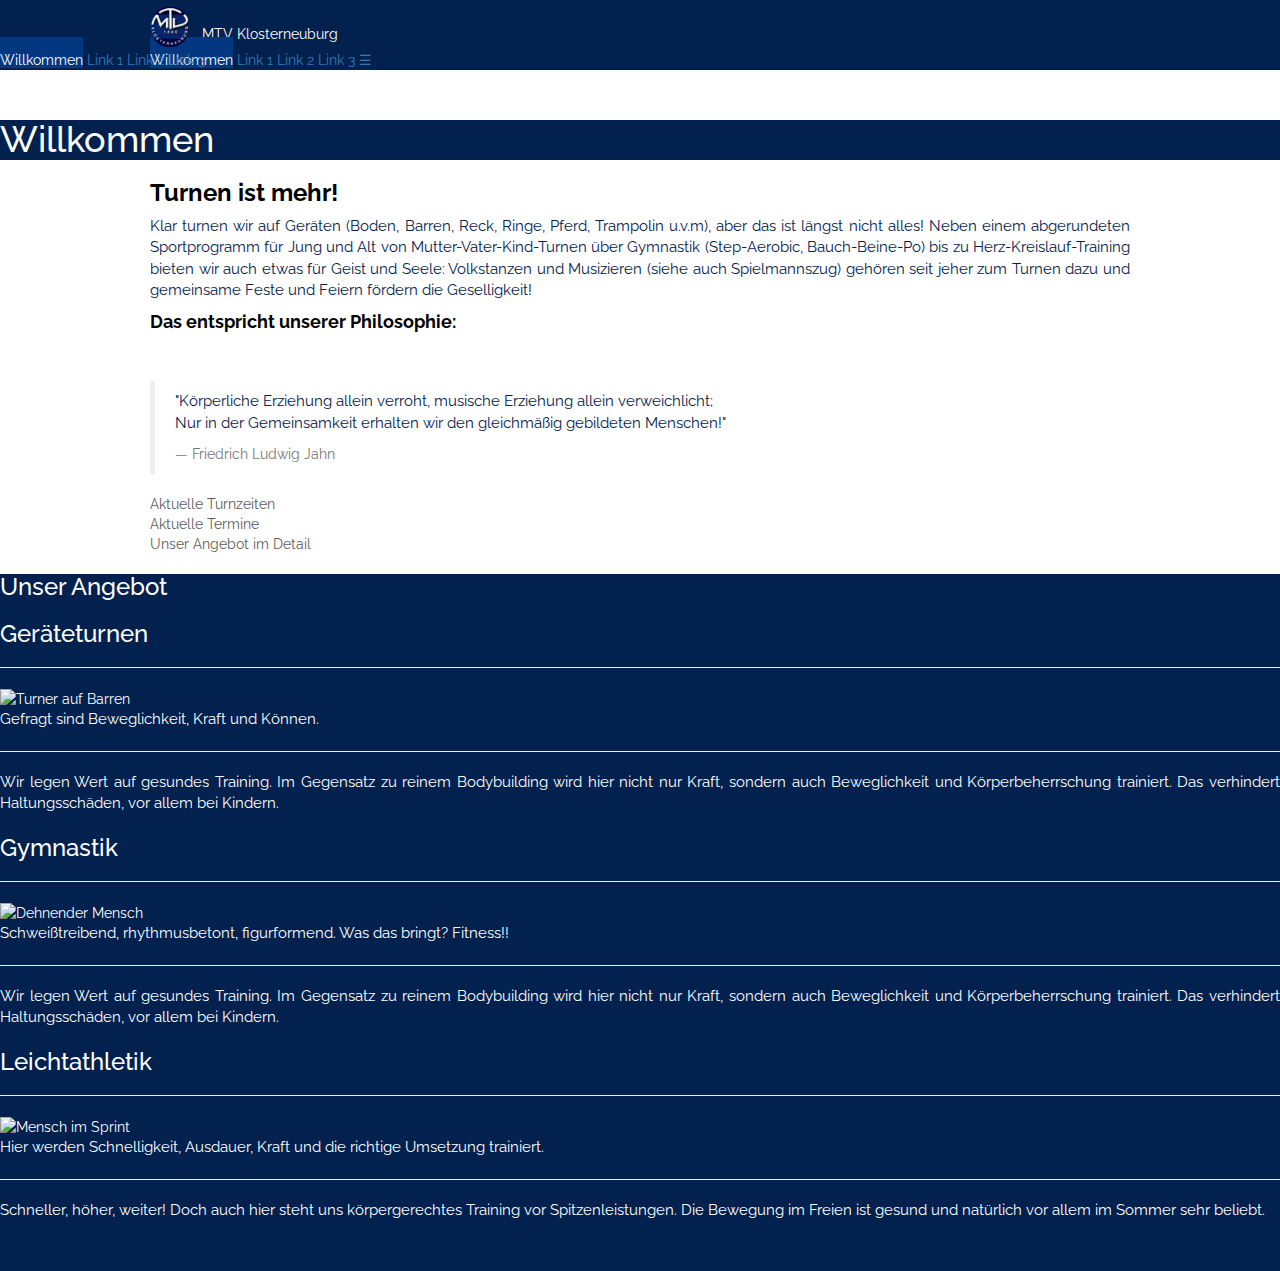
==== testing.html @ 346f6c08 "Update testing and theme" ====
<!DOCTYPE html>
<html>
	<head>
		<title>MTV Klosterneuburg</title>
		<meta charset="UTF-8">
		<meta name="viewport" content="width=device-width, initial-scale=1">

		<link rel="icon" href="logo.png">

		<link rel="stylesheet" href="https://maxcdn.bootstrapcdn.com/bootstrap/3.3.7/css/bootstrap.min.css">
		<link rel="stylesheet" href="https://www.w3schools.com/lib/w3.css">
		<link rel="stylesheet" href="https://fonts.googleapis.com/css?family=Raleway">
		<link rel="stylesheet" href="theme.css">

		<style>
			body {
			font-family: "Raleway", sans-serif;
			}
			p {
			font-size: 15px;
			}
		</style>
		
		<script>
			window.onresize = function() {
				mtv_extra_padding();
			}
			
			window.onload = function() {
				mtv_extra_padding();
			}
			
			function mtv_extra_padding() {
				elems = document.getElementsByClassName("mtv-extra-padding");
				if (window.innerWidth > 995) {
					for (i = 0; i < elems.length; i++) {
						elems[i].style.paddingLeft += 50;
						elems[i].style.paddingRight += 50;
					}
				} else {
					for (i = 0; i < elems.length; i++) {
						elems[i].style.paddingLeft -= 50;
						elems[i].style.paddingRight -= 50;
					}
				}
			}
		</script>
	</head>

	<body style="min-height: 1000px;">
		
		<div class="w3-top">
			<div class="w3-bar w3-theme-d4 w3-card-4 mtv-padding-large" id="navbar">
				<div class="w3-bar-item w3-button">
					<img href="#" class="w3-bar-item" src="logo.png" style="height: 25px; padding: 0 0 0 0;" />
					&nbsp;&nbsp;MTV Klosterneuburg
				</div>
				<a href="#" class="w3-bar-item w3-button w3-theme w3-hide-small">Willkommen</a>
				<a href="#" class="w3-bar-item w3-button w3-hide-small">Link 1</a>
				<a href="#" class="w3-bar-item w3-button w3-hide-small">Link 2</a>
				<a href="#" class="w3-bar-item w3-button w3-hide-small">Link 3</a>
				<a href="javascript:void(0)" class="w3-bar-item w3-button w3-right w3-hide-large w3-hide-medium" onclick="myFunction()">&#9776;</a>
			</div>
			
			
			<div id="demo" class="w3-bar-block w3-theme-d4 w3-hide w3-hide-large w3-hide-medium">
				<a href="#" class="w3-bar-item w3-button w3-theme">Willkommen</a>
				<a href="#" class="w3-bar-item w3-button">Link 1</a>
				<a href="#" class="w3-bar-item w3-button">Link 2</a>
				<a href="#" class="w3-bar-item w3-button">Link 3</a>
			</div>
		</div>
		<div class="w3-container w3-theme-d4 w3-teal w3-center" style="margin-top: 50px;">
			<p><h1>Willkommen</h1></p>
		</div>
		
		<div class="w3-container w3-font-theme-d4 w3-center mtv-padding-large">
			<h3>Turnen ist mehr!</h3>
			<p class="mtv-justify">
				Klar turnen wir auf Geräten (Boden, Barren, Reck, Ringe, Pferd, Trampolin u.v.m), aber das ist längst nicht alles! Neben einem abgerundeten Sportprogramm 
				für Jung und Alt von Mutter-Vater-Kind-Turnen über Gymnastik (Step-Aerobic, Bauch-Beine-Po) bis zu Herz-Kreislauf-Training bieten wir auch etwas für Geist und Seele: 
				Volkstanzen und Musizieren (siehe auch Spielmannszug) gehören seit jeher zum Turnen dazu und gemeinsame Feste und Feiern fördern die Geselligkeit!
			</p>
		</div>
		<div class="w3-container w3-font-theme-d4 w3-center mtv-padding-large mtv-margin-large">
			<h4 class="w3-left" style="">Das entspricht unserer Philosophie:</h4>
			<br><br>
			<blockquote class="mtv-extra-padding mtv-justify" style="padding-top: -10px;">
				<p>"Körperliche Erziehung allein verroht, musische Erziehung allein verweichlicht;<br>
				Nur in der Gemeinsamkeit erhalten wir den gleichmäßig gebildeten Menschen!"</p>
				<footer>Friedrich Ludwig Jahn</footer>
			</blockquote>
		</div>
		<div class="w3-row w3-center mtv-padding-large mtv-no-padding-small mtv-no-padding-medium" style="opacity: 0.8">
			<div class="w3-col m4 l4 s12 w3-button mtv-list-start">
				Aktuelle Turnzeiten
			</div>
			<div class="w3-col m4 l4 s12 w3-button">
				Aktuelle Termine
			</div>
			<div class="w3-col m4 l4 s12 w3-button mtv-list-end">
				Unser Angebot im Detail
			</div>
		</div>
		
		<div class="w3-container w3-theme-d4 w3-center">
			<h3>Unser Angebot</h3>
			<div class="w3-cell-row">
				<div class="w3-container w3-card-4 w3-cell w3-mobile">
					<header class="w3-container">
						<h3>Ger&auml;teturnen</h3>
					</header>
					<hr>
					<div class="w3-container mtv-table">
						<img src="GIFs/turnen.gif" alt="Turner auf Barren" class="w3-left w3-circle">
						<p style="text-align: left;">
							Gefragt sind Beweglichkeit, Kraft und Können.
						</p>
					</div>
					<hr>
					<p class="mtv-justify">
						Wir legen Wert auf gesundes Training. Im Gegensatz zu reinem Bodybuilding wird hier nicht nur Kraft, 
						sondern auch Beweglichkeit und Körperbeherrschung trainiert. Das verhindert Haltungsschäden, vor allem bei Kindern. 
					</p>
				</div>
				<div class="w3-container w3-card-4 w3-cell w3-mobile">
					<header class="w3-container">
						<h3>Gymnastik</h3>
					</header>
					<hr>
					<div class="w3-container mtv-table">
						<img src="GIFs/gymnastik.gif" alt="Dehnender Mensch" class="w3-left w3-circle">
						<p style="text-align: left;">
							Schweißtreibend, rhythmusbetont, figurformend. Was das bringt? Fitness!!  
						</p>
					</div>
					<hr>
					<p class="mtv-justify">
						Wir legen Wert auf gesundes Training. Im Gegensatz zu reinem Bodybuilding wird hier nicht nur Kraft, 
						sondern auch Beweglichkeit und Körperbeherrschung trainiert. Das verhindert Haltungsschäden, vor allem bei Kindern. 
					</p>
				</div>
				<div class="w3-container w3-card-4 w3-cell w3-mobile">
					<header class="w3-container mtv-table">
						<h3>Leichtathletik</h3>
					</header>
					<hr>
					<div class="w3-container mtv-table">
						<img src="GIFs/leichtathletik.gif" alt="Mensch im Sprint" class="w3-left w3-circle">
						<p style="text-align: left;">
							Hier werden Schnelligkeit, Ausdauer, Kraft und die richtige Umsetzung trainiert.  
						</p>
					</div>
					<hr>
					<p class="mtv-justify">
						Schneller, höher, weiter! Doch auch hier steht uns körpergerechtes Training vor Spitzenleistungen. 
						Die Bewegung im Freien ist gesund und natürlich vor allem im Sommer sehr beliebt.  
					</p>
				</div>
			</div>
			
			<br>
			<br>
		</div>
		
		<script>
		function myFunction() {
			var x = document.getElementById("demo");
			if (x.className.indexOf("w3-show") == -1)
				x.className += " w3-show";
			else
				x.className = x.className.replace(" w3-show", "");
		}
		</script>
	</body>
</html>
---- theme.css ----
<!DOCTYPE css>
.w3-theme-l5 {color:#000 !important; background-color:#e9f2fe !important}
.w3-theme-l4 {color:#000 !important; background-color:#b5d3fd !important}
.w3-theme-l3 {color:#fff !important; background-color:#6ca8fb !important}
.w3-theme-l2 {color:#fff !important; background-color:#227cf9 !important}
.w3-theme-l1 {color:#fff !important; background-color:#0558cb !important}
.w3-theme-d1 {color:#fff !important; background-color:#033274 !important}
.w3-theme-d2 {color:#fff !important; background-color:#032d67 !important}
.w3-theme-d3 {color:#fff !important; background-color:#02275a !important}
.w3-theme-d4 {color:#fff !important; background-color:#02214e !important}
.w3-theme-d5 {color:#fff !important; background-color:#021c41 !important}

.w3-theme-light {color:#000 !important; background-color:#e9f2fe !important}
.w3-theme-dark {color:#fff !important; background-color:#021c41 !important}
.w3-theme-action {color:#fff !important; background-color:#021c41 !important}

.w3-theme {color:#fff !important; background-color:#033881 !important}
.w3-text-theme {color:#033881 !important}
.w3-border-theme {border-color:#033881 !important}

.w3-hover-theme:hover {color:#fff !important; background-color:#033881 !important}
.w3-hover-theme-light:hover {color:#000 !important; background-color:#e9f2fe !important}
.w3-hover-text-theme {color:#033881 !important}
.w3-hover-border-theme:hover {border-color:#033881 !important}

.w3-font-theme-l5 {color:#e9f2fe !important; background-color:#000 !important}
.w3-font-theme-l4 {color:#b5d3fd !important; background-color:#000 !important}
.w3-font-theme-l3 {color:#6ca8fb !important; background-color:#fff !important}
.w3-font-theme-l2 {color:#227cf9 !important; background-color:#fff !important}
.w3-font-theme-l1 {color:#0558cb !important; background-color:#fff !important}
.w3-font-theme-d1 {color:#033274 !important; background-color:#fff !important}
.w3-font-theme-d2 {color:#032d67 !important; background-color:#fff !important}
.w3-font-theme-d3 {color:#02275a !important; background-color:#fff !important}
.w3-font-theme-d4 {color:#02214e !important; background-color:#fff !important}
.w3-font-theme-d5 {color:#021c41 !important; background-color:#fff !important}

.w3-font-theme-d4 h3 {color: #000 !important; font-weight: bold !important}
.w3-font-theme-d4 h4 {color: #000 !important; font-weight: bold !important}

.w3-bar{height: 50px !important}
.w3-bar-item{height: 50px !important; padding-top: 15px !important}
.w3-bar-item img {padding-top: 0px !important; height: 40px !important; position: relative; top: -8px;}

.mtv-table img {padding-top: 0px !important; height: 70px; margin-right: 10px;}

@media screen and (min-width: 995px) {
	.mtv-padding-large{padding-left: 150px; padding-right: 150px !important}
	.mtv-maring-large{margin-left: 50; margin-right: 50 !important}
}

@media screen and (max-width: 994px) {
	.mtv-padding-large{padding-left: 20px; padding-right: 20px !important}
	.mtv-maring-large{margin-left: 20; margin-right: 20 !important}
}

@media screen and (min-width: 600px) {
	.mtv-list-start{border-top-left-radius: 10px}
	.mtv-list-end{border-top-right-radius: 10px}

}

@media screen and (max-width: 599px) {
	.mtv-list-start{border-radius: 10px 10px 0px 0px}
	.mtv-list-end{border-radius: 0px 0px 0px 0px}
}

.mtv-border-bottom{border-radius: 0px 0px 10px 10px}

.border-top-left {border-top-left-radius: 10px!important}
.border-top-right {border-top-right-radius: 10px!important}

.mtv-justify {text-align: justify !important}
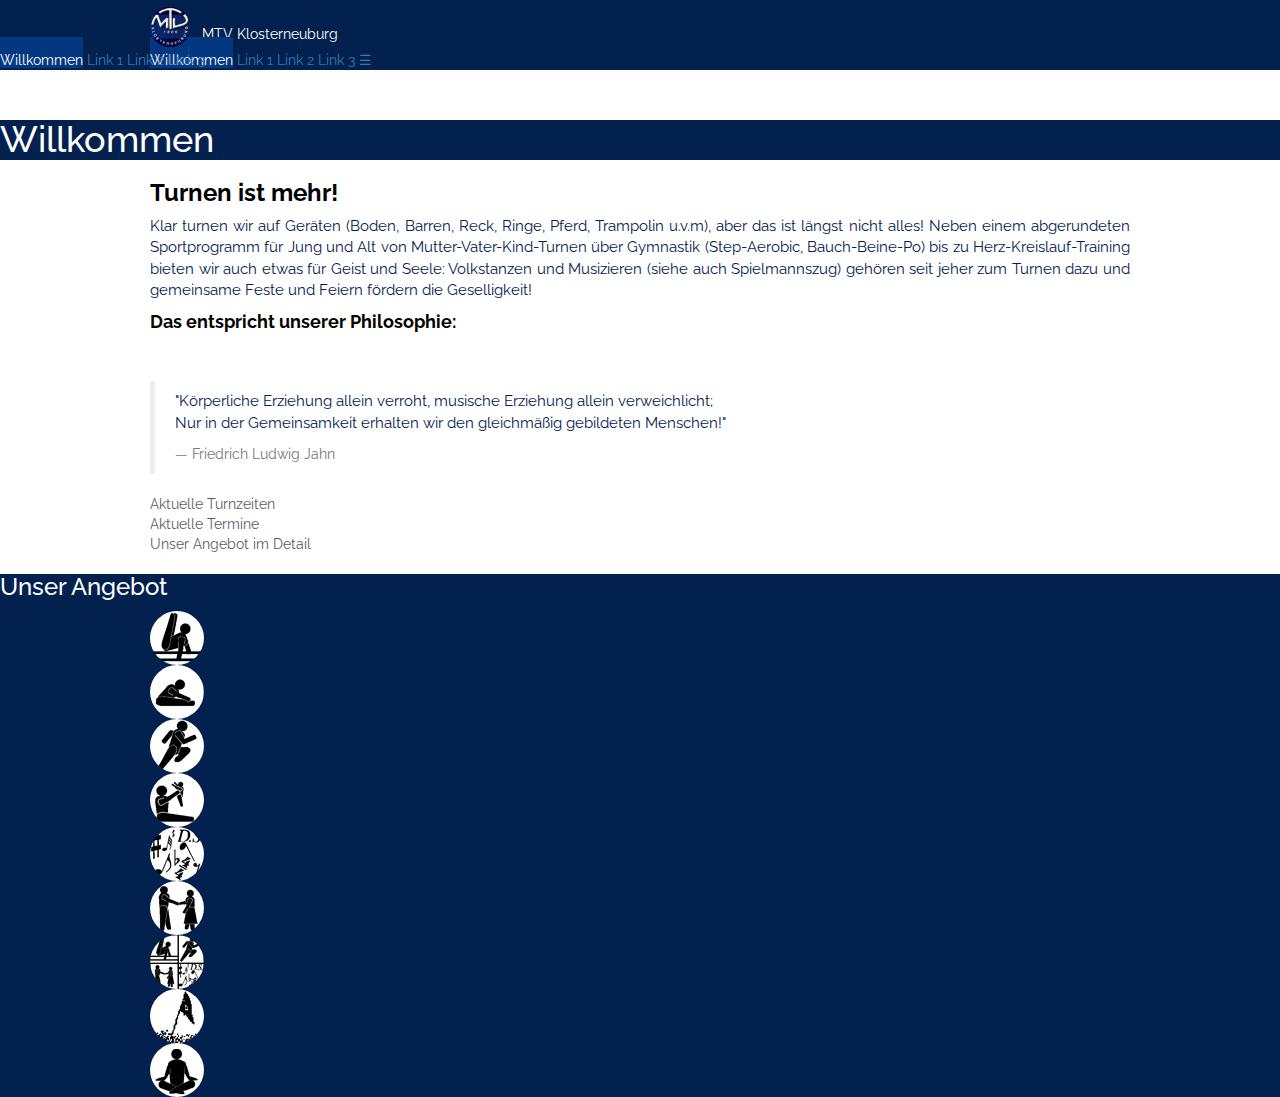
==== commit 4565245e: "Update everything" ====
--- a/testing.html
+++ b/testing.html
@@ -1,176 +1,313 @@
 <!DOCTYPE html>
-<html>
-	<head>
-		<title>MTV Klosterneuburg</title>
-		<meta charset="UTF-8">
-		<meta name="viewport" content="width=device-width, initial-scale=1">
-
-		<link rel="icon" href="logo.png">
-
-		<link rel="stylesheet" href="https://maxcdn.bootstrapcdn.com/bootstrap/3.3.7/css/bootstrap.min.css">
-		<link rel="stylesheet" href="https://www.w3schools.com/lib/w3.css">
-		<link rel="stylesheet" href="https://fonts.googleapis.com/css?family=Raleway">
-		<link rel="stylesheet" href="theme.css">
-
-		<style>
-			body {
-			font-family: "Raleway", sans-serif;
-			}
-			p {
-			font-size: 15px;
-			}
-		</style>
-		
-		<script>
-			window.onresize = function() {
-				mtv_extra_padding();
+<html>
+	<head>
+		<title>MTV Klosterneuburg</title>
+		<meta charset="UTF-8">
+		<meta name="viewport" content="width=device-width, initial-scale=1">
+
+		<link rel="icon" href="logo.png">
+
+		<link rel="stylesheet" href="https://maxcdn.bootstrapcdn.com/bootstrap/3.3.7/css/bootstrap.min.css">
+		<link rel="stylesheet" href="https://www.w3schools.com/lib/w3.css">
+		<link rel="stylesheet" href="https://fonts.googleapis.com/css?family=Raleway">
+		<link rel="stylesheet" href="theme.css">
+
+		<style>
+			body {
+			font-family: "Raleway", sans-serif;
+			}
+			p {
+			font-size: 15px;
+			}
+		</style>
+		
+		<script>
+			window.onresize = function() {
+				mtv_extra_padding();
+			}
+			
+			window.onload = function() {
+				mtv_extra_padding();
+			}
+			
+			function mtv_extra_padding() {
+				elems = document.getElementsByClassName("mtv-extra-padding");
+				if (window.innerWidth > 995) {
+					for (i = 0; i < elems.length; i++) {
+						elems[i].style.paddingLeft += 50;
+						elems[i].style.paddingRight += 50;
+					}
+				} else {
+					for (i = 0; i < elems.length; i++) {
+						elems[i].style.paddingLeft -= 50;
+						elems[i].style.paddingRight -= 50;
+					}
+				}
 			}
 			
-			window.onload = function() {
-				mtv_extra_padding();
-			}
+			var nrTopics = 9;
+			function nextTopic(id, nextActive) {
+				if (document.getElementById("topic"+id).style.display == "block") {
+					nextActive.style.border = "";
+					document.getElementById("topic"+id).style.display = "none";
+					return;
+				}
 			
-			function mtv_extra_padding() {
-				elems = document.getElementsByClassName("mtv-extra-padding");
-				if (window.innerWidth > 995) {
-					for (i = 0; i < elems.length; i++) {
-						elems[i].style.paddingLeft += 50;
-						elems[i].style.paddingRight += 50;
-					}
-				} else {
-					for (i = 0; i < elems.length; i++) {
-						elems[i].style.paddingLeft -= 50;
-						elems[i].style.paddingRight -= 50;
-					}
-				}
-			}
-		</script>
-	</head>
-
-	<body style="min-height: 1000px;">
-		
-		<div class="w3-top">
-			<div class="w3-bar w3-theme-d4 w3-card-4 mtv-padding-large" id="navbar">
-				<div class="w3-bar-item w3-button">
-					<img href="#" class="w3-bar-item" src="logo.png" style="height: 25px; padding: 0 0 0 0;" />
-					&nbsp;&nbsp;MTV Klosterneuburg
-				</div>
-				<a href="#" class="w3-bar-item w3-button w3-theme w3-hide-small">Willkommen</a>
-				<a href="#" class="w3-bar-item w3-button w3-hide-small">Link 1</a>
-				<a href="#" class="w3-bar-item w3-button w3-hide-small">Link 2</a>
-				<a href="#" class="w3-bar-item w3-button w3-hide-small">Link 3</a>
-				<a href="javascript:void(0)" class="w3-bar-item w3-button w3-right w3-hide-large w3-hide-medium" onclick="myFunction()">&#9776;</a>
+				for (i = 1; i <= nrTopics; i++)
+					document.getElementById("topic"+i).style.display = "none";
+					
+				document.getElementById("topic"+id).style.display = "block";
+				imgs = document.getElementsByClassName("mtv-image-list-img");
+				for (i = 0; i < imgs.length; i++)
+					imgs[i].style.border = "";
+				nextActive.style.border = "3px solid #033881";
+			}
+		</script>
+	</head>
+
+	<body style="min-height: 1000px;">
+		
+		<div class="w3-top">
+			<div class="w3-bar w3-theme-d4 w3-card-4 mtv-padding-large" id="navbar">
+				<div class="w3-bar-item w3-button">
+					<img href="#" class="w3-bar-item" src="logo.png" style="height: 25px; padding: 0 0 0 0;" />
+					&nbsp;&nbsp;MTV Klosterneuburg
+				</div>
+				<a href="#" class="w3-bar-item w3-button w3-theme w3-hide-small w3-hide-medium">Willkommen</a>
+				<a href="#" class="w3-bar-item w3-button w3-hide-small w3-hide-medium">Link 1</a>
+				<a href="#" class="w3-bar-item w3-button w3-hide-small w3-hide-medium">Link 2</a>
+				<a href="#" class="w3-bar-item w3-button w3-hide-small w3-hide-medium">Link 3</a>
+				<a href="javascript:void(0)" class="w3-bar-item w3-button w3-right w3-hide-large" onclick="myFunction()">&#9776;</a>
+			</div>
+			
+			
+			<div id="demo" class="w3-bar-block w3-theme-d4 w3-hide w3-hide-large">
+				<a href="#" class="w3-bar-item w3-button w3-theme">Willkommen</a>
+				<a href="#" class="w3-bar-item w3-button">Link 1</a>
+				<a href="#" class="w3-bar-item w3-button">Link 2</a>
+				<a href="#" class="w3-bar-item w3-button">Link 3</a>
+			</div>
+		</div>
+		<div class="w3-container w3-theme-d4 w3-teal w3-center" style="margin-top: 50px;">
+			<p><h1>Willkommen</h1></p>
+		</div>
+		
+		<div class="w3-container w3-font-theme-d4 w3-center mtv-padding-large">
+			<h3>Turnen ist mehr!</h3>
+			<p class="mtv-justify">
+				Klar turnen wir auf Geräten (Boden, Barren, Reck, Ringe, Pferd, Trampolin u.v.m), aber das ist längst nicht alles! Neben einem abgerundeten Sportprogramm 
+				für Jung und Alt von Mutter-Vater-Kind-Turnen über Gymnastik (Step-Aerobic, Bauch-Beine-Po) bis zu Herz-Kreislauf-Training bieten wir auch etwas für Geist und Seele: 
+				Volkstanzen und Musizieren (siehe auch Spielmannszug) gehören seit jeher zum Turnen dazu und gemeinsame Feste und Feiern fördern die Geselligkeit!
+			</p>
+		</div>
+		<div class="w3-container w3-font-theme-d4 w3-center mtv-padding-large mtv-margin-large">
+			<h4 class="w3-left" style="">Das entspricht unserer Philosophie:</h4>
+			<br><br>
+			<blockquote class="mtv-extra-padding mtv-justify" style="padding-top: -10px;">
+				<p>"Körperliche Erziehung allein verroht, musische Erziehung allein verweichlicht;<br>
+				Nur in der Gemeinsamkeit erhalten wir den gleichmäßig gebildeten Menschen!"</p>
+				<footer>Friedrich Ludwig Jahn</footer>
+			</blockquote>
+		</div>
+		<div class="w3-row w3-center mtv-padding-large mtv-no-padding-small mtv-no-padding-medium" style="opacity: 0.8">
+			<div class="w3-col m4 l4 s12 w3-button mtv-list-start">
+				Aktuelle Turnzeiten
+			</div>
+			<div class="w3-col m4 l4 s12 w3-button">
+				Aktuelle Termine
+			</div>
+			<div class="w3-col m4 l4 s12 w3-button mtv-list-end">
+				Unser Angebot im Detail
+			</div>
+		</div>
+		
+		<div class="w3-container w3-theme-d4 w3-center">
+			<h3>Unser Angebot</h3>
+			<!--<div class="w3-row">
+				<div class="w3-container w3-theme w3-card-4 w3-col m12 l4 s12 mtv-card-300">
+					<header class="w3-container">
+						<h3>Ger&auml;teturnen</h3>
+					</header>
+					<hr>
+					<div class="w3-container mtv-table">
+						<img src="GIFs/turnen.gif" alt="Turner auf Barren" class="w3-left w3-circle">
+						<p style="text-align: left;">
+							Gefragt sind Beweglichkeit, Kraft und Können.
+						</p>
+					</div>
+					<hr>
+					<p class="mtv-justify">
+						Wir legen Wert auf gesundes Training. Im Gegensatz zu reinem Bodybuilding wird hier nicht nur Kraft, 
+						sondern auch Beweglichkeit und Körperbeherrschung trainiert. Das verhindert Haltungsschäden, vor allem bei Kindern. 
+					</p>
+				</div>
+				<div class="w3-container w3-theme-d5 w3-card-4 w3-col m12 l4 s12 mtv-card-300">
+					<header class="w3-container">
+						<h3>Gymnastik</h3>
+					</header>
+					<hr>
+					<div class="w3-container mtv-table">
+						<img src="GIFs/gymnastik.gif" alt="Dehnender Mensch" class="w3-left w3-circle">
+						<p style="text-align: left;">
+							Schweißtreibend, rhythmusbetont, figurformend. Was das bringt? Fitness!!  
+						</p>
+					</div>
+					<hr>
+					<p class="mtv-justify">
+						Nicht nur für Damen ist unser Angebot an Gymnastik-Programmen. Wer seine Kondition verbessern oder ein paar Kilo abspecken will, 
+						oder wer einfach nur Spaß an der Bewegung zu Musik hat, ist hier richtig.  
+					</p>
+				</div>
+				<div class="w3-container w3-theme w3-card-4 w3-col m12 l4 s12 mtv-card-300">
+					<header class="w3-container mtv-table">
+						<h3>Leichtathletik</h3>
+					</header>
+					<hr>
+					<div class="w3-container mtv-table">
+						<img src="GIFs/leichtathletik.gif" alt="Mensch im Sprint" class="w3-left w3-circle">
+						<p style="text-align: left;">
+							Hier werden Schnelligkeit, Ausdauer, Kraft und die richtige Umsetzung trainiert.  
+						</p>
+					</div>
+					<hr>
+					<p class="mtv-justify">
+						Schneller, höher, weiter! Doch auch hier steht uns körpergerechtes Training vor Spitzenleistungen. 
+						Die Bewegung im Freien ist gesund und natürlich vor allem im Sommer sehr beliebt.  
+					</p>
+				</div>
 			</div>
 			
-			
-			<div id="demo" class="w3-bar-block w3-theme-d4 w3-hide w3-hide-large w3-hide-medium">
-				<a href="#" class="w3-bar-item w3-button w3-theme">Willkommen</a>
-				<a href="#" class="w3-bar-item w3-button">Link 1</a>
-				<a href="#" class="w3-bar-item w3-button">Link 2</a>
-				<a href="#" class="w3-bar-item w3-button">Link 3</a>
+			<div class="w3-row">
+				<div class="w3-container w3-theme-d5 w3-card-4 w3-col m12 l4 s12 mtv-card-300">
+					<header class="w3-container">
+						<h3>Mutter-Vater-Kind-Turnen</h3>
+					</header>
+					<hr>
+					<div class="w3-container mtv-table">
+						<img src="GIFs/mutterkindturnen.gif" alt="Turner auf Barren" class="w3-left w3-circle">
+						<p style="text-align: left;">
+							Schon die Kleinsten bewegen sich gerne mit ihren Eltern.
+						</p>
+					</div>
+					<hr>
+					<p class="mtv-justify">
+						Spielerisch erlernen die Kinder gemeinsam mit ihren Eltern die Grundbegriffe für das Bewegen in einem Turnsaal kennen. 
+						Es wird nicht nur die Beweglichkeit und Kraft sondern auch die Koordination sowie das Vertrauen in die Eltern geschult.  
+					</p>
+				</div>
+				<div class="w3-container w3-theme w3-card-4 w3-col m12 l4 s12 mtv-card-300">
+					<header class="w3-container">
+						<h3>Musizieren</h3>
+					</header>
+					<hr>
+					<div class="w3-container mtv-table">
+						<img src="GIFs/musizieren.gif" alt="Dehnender Mensch" class="w3-left w3-circle">
+						<p style="text-align: left;">
+							In unserem Spielmannszug wird auch der Geist trainiert.
+						</p>
+					</div>
+					<hr>
+					<p class="mtv-justify">
+						Ein buntes Repertoire aus verschiedenen Musikrichtungen schult Ausdauer, Konzentration und sorgt für gemeinsame Erfolgserlebnisse.
+					</p>
+				</div>
+				<div class="w3-container w3-theme-d5 w3-card-4 w3-col m12 l4 s12 mtv-card-300">
+					<header class="w3-container mtv-table">
+						<h3>Volkstanzen</h3>
+					</header>
+					<hr>
+					<div class="w3-container mtv-table">
+						<img src="GIFs/volkstanzen.gif" alt="Mensch im Sprint" class="w3-left w3-circle">
+						<p style="text-align: left;">
+							Volkstanzen ist Lebensfreude für Jung und Alt!   
+						</p>
+					</div>
+					<hr>
+					<p class="mtv-justify">
+						Auf der (Volks-)Tanzfläche ist die Familie zuhause. Auch für klassische Nichttänzer ist das die schönste Form der Brauchtumspflege.
+					</p>
+				</div>
 			</div>
-		</div>
-		<div class="w3-container w3-theme-d4 w3-teal w3-center" style="margin-top: 50px;">
-			<p><h1>Willkommen</h1></p>
-		</div>
-		
-		<div class="w3-container w3-font-theme-d4 w3-center mtv-padding-large">
-			<h3>Turnen ist mehr!</h3>
-			<p class="mtv-justify">
-				Klar turnen wir auf Geräten (Boden, Barren, Reck, Ringe, Pferd, Trampolin u.v.m), aber das ist längst nicht alles! Neben einem abgerundeten Sportprogramm 
-				für Jung und Alt von Mutter-Vater-Kind-Turnen über Gymnastik (Step-Aerobic, Bauch-Beine-Po) bis zu Herz-Kreislauf-Training bieten wir auch etwas für Geist und Seele: 
-				Volkstanzen und Musizieren (siehe auch Spielmannszug) gehören seit jeher zum Turnen dazu und gemeinsame Feste und Feiern fördern die Geselligkeit!
-			</p>
-		</div>
-		<div class="w3-container w3-font-theme-d4 w3-center mtv-padding-large mtv-margin-large">
-			<h4 class="w3-left" style="">Das entspricht unserer Philosophie:</h4>
-			<br><br>
-			<blockquote class="mtv-extra-padding mtv-justify" style="padding-top: -10px;">
-				<p>"Körperliche Erziehung allein verroht, musische Erziehung allein verweichlicht;<br>
-				Nur in der Gemeinsamkeit erhalten wir den gleichmäßig gebildeten Menschen!"</p>
-				<footer>Friedrich Ludwig Jahn</footer>
-			</blockquote>
-		</div>
-		<div class="w3-row w3-center mtv-padding-large mtv-no-padding-small mtv-no-padding-medium" style="opacity: 0.8">
-			<div class="w3-col m4 l4 s12 w3-button mtv-list-start">
-				Aktuelle Turnzeiten
+			<br>
+			<br>-->
+
+			<div class="w3-cell-row mtv-padding-large mtv-image-list" style="min-height: 100px;">
+				<div class="w3-cell mtv-image-list-cell">
+					<img class="mtv-image-list-img" src="GIFs/turnen.gif" onclick="nextTopic(1, this);">
+				</div>
+				<div class="w3-cell mtv-image-list-cell">
+					<img class="mtv-image-list-img" src="GIFs/gymnastik.gif" onclick="nextTopic(2, this);">
+				</div>
+				<div class="w3-cell mtv-image-list-cell">
+					<img class="mtv-image-list-img" src="GIFs/leichtathletik.gif" onclick="nextTopic(3, this);">
+				</div>
+				<div class="w3-cell mtv-image-list-cell">
+					<img class="mtv-image-list-img" src="GIFs/mutterkindturnen.gif" onclick="nextTopic(4, this);">
+				</div>
+				<div class="w3-cell mtv-image-list-cell">
+					<img class="mtv-image-list-img" src="GIFs/musizieren.gif" onclick="nextTopic(5, this);">
+				</div>
+				<div class="w3-cell mtv-image-list-cell">
+					<img class="mtv-image-list-img" src="GIFs/volkstanzen.gif" onclick="nextTopic(6, this);">
+				</div>
+				<div class="w3-cell mtv-image-list-cell">
+					<img class="mtv-image-list-img" src="GIFs/allgemein.gif" onclick="nextTopic(7, this);">
+				</div>
+				<div class="w3-cell mtv-image-list-cell">
+					<img class="mtv-image-list-img" src="GIFs/turnerlager.gif" onclick="nextTopic(8, this);">
+				</div>
+				<div class="w3-cell mtv-image-list-cell">
+					<img class="mtv-image-list-img" src="GIFs/yoga.gif" onclick="nextTopic(9, this);">
+				</div>
 			</div>
-			<div class="w3-col m4 l4 s12 w3-button">
-				Aktuelle Termine
-			</div>
-			<div class="w3-col m4 l4 s12 w3-button mtv-list-end">
-				Unser Angebot im Detail
-			</div>
-		</div>
-		
-		<div class="w3-container w3-theme-d4 w3-center">
-			<h3>Unser Angebot</h3>
-			<div class="w3-cell-row">
-				<div class="w3-container w3-card-4 w3-cell w3-mobile">
-					<header class="w3-container">
-						<h3>Ger&auml;teturnen</h3>
-					</header>
-					<hr>
-					<div class="w3-container mtv-table">
-						<img src="GIFs/turnen.gif" alt="Turner auf Barren" class="w3-left w3-circle">
-						<p style="text-align: left;">
-							Gefragt sind Beweglichkeit, Kraft und Können.
-						</p>
-					</div>
-					<hr>
-					<p class="mtv-justify">
-						Wir legen Wert auf gesundes Training. Im Gegensatz zu reinem Bodybuilding wird hier nicht nur Kraft, 
-						sondern auch Beweglichkeit und Körperbeherrschung trainiert. Das verhindert Haltungsschäden, vor allem bei Kindern. 
-					</p>
-				</div>
-				<div class="w3-container w3-card-4 w3-cell w3-mobile">
-					<header class="w3-container">
-						<h3>Gymnastik</h3>
-					</header>
-					<hr>
-					<div class="w3-container mtv-table">
-						<img src="GIFs/gymnastik.gif" alt="Dehnender Mensch" class="w3-left w3-circle">
-						<p style="text-align: left;">
-							Schweißtreibend, rhythmusbetont, figurformend. Was das bringt? Fitness!!  
-						</p>
-					</div>
-					<hr>
-					<p class="mtv-justify">
-						Wir legen Wert auf gesundes Training. Im Gegensatz zu reinem Bodybuilding wird hier nicht nur Kraft, 
-						sondern auch Beweglichkeit und Körperbeherrschung trainiert. Das verhindert Haltungsschäden, vor allem bei Kindern. 
-					</p>
-				</div>
-				<div class="w3-container w3-card-4 w3-cell w3-mobile">
-					<header class="w3-container mtv-table">
-						<h3>Leichtathletik</h3>
-					</header>
-					<hr>
-					<div class="w3-container mtv-table">
-						<img src="GIFs/leichtathletik.gif" alt="Mensch im Sprint" class="w3-left w3-circle">
-						<p style="text-align: left;">
-							Hier werden Schnelligkeit, Ausdauer, Kraft und die richtige Umsetzung trainiert.  
-						</p>
-					</div>
-					<hr>
-					<p class="mtv-justify">
-						Schneller, höher, weiter! Doch auch hier steht uns körpergerechtes Training vor Spitzenleistungen. 
-						Die Bewegung im Freien ist gesund und natürlich vor allem im Sommer sehr beliebt.  
-					</p>
-				</div>
-			</div>
-			
-			<br>
-			<br>
-		</div>
-		
-		<script>
-		function myFunction() {
-			var x = document.getElementById("demo");
-			if (x.className.indexOf("w3-show") == -1)
-				x.className += " w3-show";
-			else
-				x.className = x.className.replace(" w3-show", "");
-		}
-		</script>
-	</body>
+			<div class="w3-container mtv-padding-large">
+				<div class="w3-container" id="topic1" style="display: none;">
+					<h1>Ger&auml;teturnen</h1>
+					<br><br>
+				</div>
+				<div class="w3-container" id="topic2" style="display: none;">
+					<h1>Gymnastik</h1>
+					<br><br>
+				</div>
+				<div class="w3-container" id="topic3" style="display: none;">
+					<h1>Leichtathletik</h1>
+					<br><br>
+				</div>
+				<div class="w3-container" id="topic4" style="display: none;">
+					<h1>My Page4</h1>
+					<br><br>
+				</div>
+				<div class="w3-container" id="topic5" style="display: none;">
+					<h1>My Page5</h1>
+					<br><br>
+				</div>
+				<div class="w3-container" id="topic6" style="display: none;">
+					<h1>My Page6</h1>
+					<br><br>
+				</div>
+				<div class="w3-container" id="topic7" style="display: none;">
+					<h1>My Page7</h1>
+					<br><br>
+				</div>
+				<div class="w3-container" id="topic8" style="display: none;">
+					<h1>My Page8</h1>
+					<br><br>
+				</div>
+				<div class="w3-container" id="topic9" style="display: none;">
+					<h1>My Page9</h1>
+					<br><br>
+				</div>
+			</div>
+		</div>
+		
+		<script>
+		function myFunction() {
+			var x = document.getElementById("demo");
+			if (x.className.indexOf("w3-show") == -1)
+				x.className += " w3-show";
+			else
+				x.className = x.className.replace(" w3-show", "");
+		}
+		</script>
+	</body>
 </html>--- a/theme.css
+++ b/theme.css
@@ -1,72 +1,83 @@
 <!DOCTYPE css>
-.w3-theme-l5 {color:#000 !important; background-color:#e9f2fe !important}
-.w3-theme-l4 {color:#000 !important; background-color:#b5d3fd !important}
-.w3-theme-l3 {color:#fff !important; background-color:#6ca8fb !important}
-.w3-theme-l2 {color:#fff !important; background-color:#227cf9 !important}
-.w3-theme-l1 {color:#fff !important; background-color:#0558cb !important}
-.w3-theme-d1 {color:#fff !important; background-color:#033274 !important}
-.w3-theme-d2 {color:#fff !important; background-color:#032d67 !important}
-.w3-theme-d3 {color:#fff !important; background-color:#02275a !important}
-.w3-theme-d4 {color:#fff !important; background-color:#02214e !important}
-.w3-theme-d5 {color:#fff !important; background-color:#021c41 !important}
+.w3-theme-l5 {color:#000 !important; background-color:#e9f2fe !important}
+.w3-theme-l4 {color:#000 !important; background-color:#b5d3fd !important}
+.w3-theme-l3 {color:#fff !important; background-color:#6ca8fb !important}
+.w3-theme-l2 {color:#fff !important; background-color:#227cf9 !important}
+.w3-theme-l1 {color:#fff !important; background-color:#0558cb !important}
+.w3-theme-d1 {color:#fff !important; background-color:#033274 !important}
+.w3-theme-d2 {color:#fff !important; background-color:#032d67 !important}
+.w3-theme-d3 {color:#fff !important; background-color:#02275a !important}
+.w3-theme-d4 {color:#fff !important; background-color:#02214e !important}
+.w3-theme-d5 {color:#fff !important; background-color:#021c41 !important}
+
+.w3-theme-light {color:#000 !important; background-color:#e9f2fe !important}
+.w3-theme-dark {color:#fff !important; background-color:#021c41 !important}
+.w3-theme-action {color:#fff !important; background-color:#021c41 !important}
+
+.w3-theme {color:#fff !important; background-color:#033881 !important}
+.w3-text-theme {color:#033881 !important}
+.w3-border-theme {border-color:#033881 !important}
+
+.w3-hover-theme:hover {color:#fff !important; background-color:#033881 !important}
+.w3-hover-theme-light:hover {color:#000 !important; background-color:#e9f2fe !important}
+.w3-hover-text-theme {color:#033881 !important}
+.w3-hover-border-theme:hover {border-color:#033881 !important}
+
+.w3-font-theme-l5 {color:#e9f2fe !important; background-color:#000 !important}
+.w3-font-theme-l4 {color:#b5d3fd !important; background-color:#000 !important}
+.w3-font-theme-l3 {color:#6ca8fb !important; background-color:#fff !important}
+.w3-font-theme-l2 {color:#227cf9 !important; background-color:#fff !important}
+.w3-font-theme-l1 {color:#0558cb !important; background-color:#fff !important}
+.w3-font-theme-d1 {color:#033274 !important; background-color:#fff !important}
+.w3-font-theme-d2 {color:#032d67 !important; background-color:#fff !important}
+.w3-font-theme-d3 {color:#02275a !important; background-color:#fff !important}
+.w3-font-theme-d4 {color:#02214e !important; background-color:#fff !important}
+.w3-font-theme-d5 {color:#021c41 !important; background-color:#fff !important}
+
+.w3-font-theme-d4 h3 {color: #000 !important; font-weight: bold !important}
+.w3-font-theme-d4 h4 {color: #000 !important; font-weight: bold !important}
+
+.w3-bar{height: 50px !important}
+.w3-bar-item{height: 50px !important; padding-top: 15px !important}
+.w3-bar-item img {padding-top: 0px !important; height: 40px !important; position: relative; top: -8px;}
 
-.w3-theme-light {color:#000 !important; background-color:#e9f2fe !important}
-.w3-theme-dark {color:#fff !important; background-color:#021c41 !important}
-.w3-theme-action {color:#fff !important; background-color:#021c41 !important}
-
-.w3-theme {color:#fff !important; background-color:#033881 !important}
-.w3-text-theme {color:#033881 !important}
-.w3-border-theme {border-color:#033881 !important}
-
-.w3-hover-theme:hover {color:#fff !important; background-color:#033881 !important}
-.w3-hover-theme-light:hover {color:#000 !important; background-color:#e9f2fe !important}
-.w3-hover-text-theme {color:#033881 !important}
-.w3-hover-border-theme:hover {border-color:#033881 !important}
-
-.w3-font-theme-l5 {color:#e9f2fe !important; background-color:#000 !important}
-.w3-font-theme-l4 {color:#b5d3fd !important; background-color:#000 !important}
-.w3-font-theme-l3 {color:#6ca8fb !important; background-color:#fff !important}
-.w3-font-theme-l2 {color:#227cf9 !important; background-color:#fff !important}
-.w3-font-theme-l1 {color:#0558cb !important; background-color:#fff !important}
-.w3-font-theme-d1 {color:#033274 !important; background-color:#fff !important}
-.w3-font-theme-d2 {color:#032d67 !important; background-color:#fff !important}
-.w3-font-theme-d3 {color:#02275a !important; background-color:#fff !important}
-.w3-font-theme-d4 {color:#02214e !important; background-color:#fff !important}
-.w3-font-theme-d5 {color:#021c41 !important; background-color:#fff !important}
-
-.w3-font-theme-d4 h3 {color: #000 !important; font-weight: bold !important}
-.w3-font-theme-d4 h4 {color: #000 !important; font-weight: bold !important}
-
-.w3-bar{height: 50px !important}
-.w3-bar-item{height: 50px !important; padding-top: 15px !important}
-.w3-bar-item img {padding-top: 0px !important; height: 40px !important; position: relative; top: -8px;}
+.w3-sidebar {position:relative !important}
 
 .mtv-table img {padding-top: 0px !important; height: 70px; margin-right: 10px;}
 
-@media screen and (min-width: 995px) {
-	.mtv-padding-large{padding-left: 150px; padding-right: 150px !important}
-	.mtv-maring-large{margin-left: 50; margin-right: 50 !important}
+.mtv-image-list img {border-radius: 100% !important; cursor: pointer;}
+.mtv-image-list .active {border: 3px solid #033881}
+
+@media screen and (max-width: 600px) {
+	.mtv-image-list-img {height: 30px !important; margin: 0px !important; padding: 0px !important;}
 }
 
-@media screen and (max-width: 994px) {
-	.mtv-padding-large{padding-left: 20px; padding-right: 20px !important}
-	.mtv-maring-large{margin-left: 20; margin-right: 20 !important}
-}
-
-@media screen and (min-width: 600px) {
-	.mtv-list-start{border-top-left-radius: 10px}
-	.mtv-list-end{border-top-right-radius: 10px}
-
-}
-
-@media screen and (max-width: 599px) {
-	.mtv-list-start{border-radius: 10px 10px 0px 0px}
-	.mtv-list-end{border-radius: 0px 0px 0px 0px}
-}
-
+.mtv-card-300 {height: 300px !important; margin: 10px 0px 10px 0px !important; overflow: hidden;}
+
+@media screen and (min-width: 995px) {
+	.mtv-padding-large{padding-left: 150px; padding-right: 150px !important}
+	.mtv-maring-large{margin-left: 50; margin-right: 50 !important}
+}
+
+@media screen and (max-width: 994px) {
+	.mtv-padding-large{padding-left: 20px; padding-right: 20px !important}
+	.mtv-maring-large{margin-left: 20; margin-right: 20 !important}
+}
+
+@media screen and (min-width: 601px) {
+	.mtv-list-start{border-top-left-radius: 10px}
+	.mtv-list-end{border-top-right-radius: 10px}
+
+}
+
+@media screen and (max-width: 599px) {
+	.mtv-list-start{border-radius: 10px 10px 0px 0px}
+	.mtv-list-end{border-radius: 0px 0px 0px 0px}
+}
+
 .mtv-border-bottom{border-radius: 0px 0px 10px 10px}
-
-.border-top-left {border-top-left-radius: 10px!important}
-.border-top-right {border-top-right-radius: 10px!important}
-
+
+.border-top-left {border-top-left-radius: 10px!important}
+.border-top-right {border-top-right-radius: 10px!important}
+
 .mtv-justify {text-align: justify !important}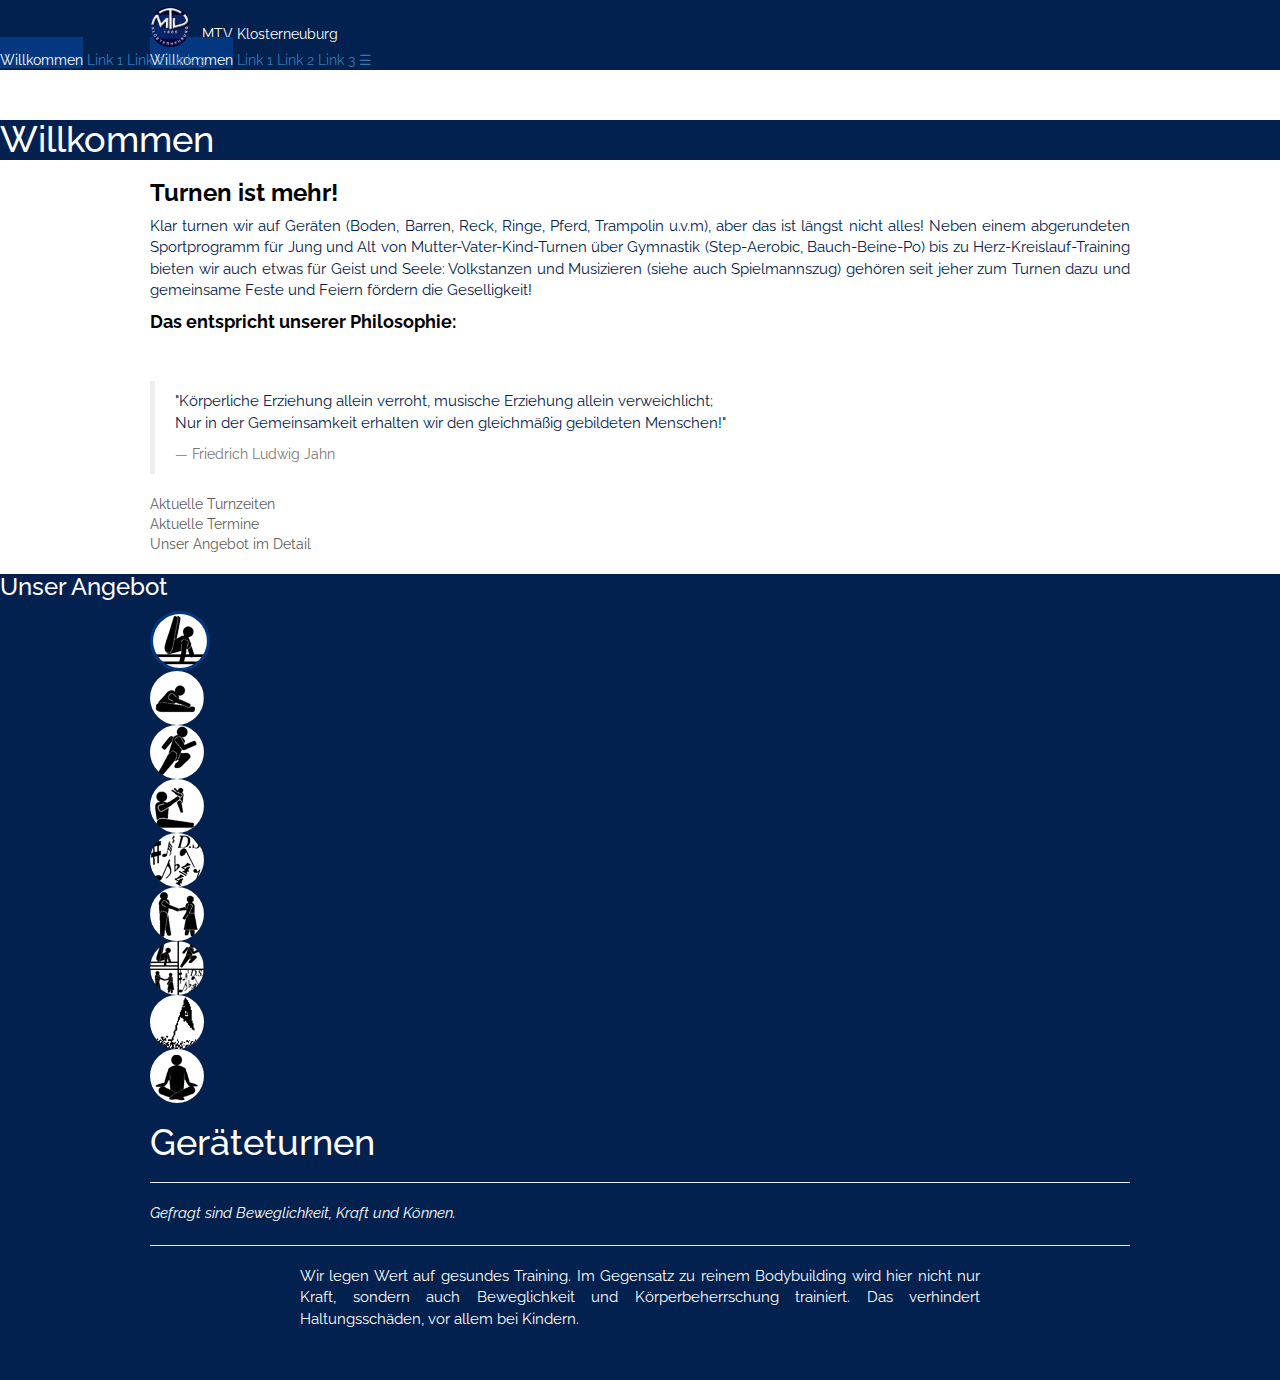
==== commit 6d1140c1: "Updateee" ====
--- a/testing.html
+++ b/testing.html
@@ -1,57 +1,57 @@
 <!DOCTYPE html>
-<html>
-	<head>
-		<title>MTV Klosterneuburg</title>
-		<meta charset="UTF-8">
-		<meta name="viewport" content="width=device-width, initial-scale=1">
-
-		<link rel="icon" href="logo.png">
-
-		<link rel="stylesheet" href="https://maxcdn.bootstrapcdn.com/bootstrap/3.3.7/css/bootstrap.min.css">
-		<link rel="stylesheet" href="https://www.w3schools.com/lib/w3.css">
-		<link rel="stylesheet" href="https://fonts.googleapis.com/css?family=Raleway">
-		<link rel="stylesheet" href="theme.css">
-
-		<style>
-			body {
-			font-family: "Raleway", sans-serif;
-			}
-			p {
-			font-size: 15px;
-			}
-		</style>
-		
-		<script>
-			window.onresize = function() {
-				mtv_extra_padding();
-			}
-			
-			window.onload = function() {
-				mtv_extra_padding();
-			}
-			
-			function mtv_extra_padding() {
-				elems = document.getElementsByClassName("mtv-extra-padding");
-				if (window.innerWidth > 995) {
-					for (i = 0; i < elems.length; i++) {
-						elems[i].style.paddingLeft += 50;
-						elems[i].style.paddingRight += 50;
-					}
-				} else {
-					for (i = 0; i < elems.length; i++) {
-						elems[i].style.paddingLeft -= 50;
-						elems[i].style.paddingRight -= 50;
-					}
-				}
+<html>
+	<head>
+		<title>MTV Klosterneuburg</title>
+		<meta charset="UTF-8">
+		<meta name="viewport" content="width=device-width, initial-scale=1">
+
+		<link rel="icon" href="logo.png">
+
+		<link rel="stylesheet" href="https://maxcdn.bootstrapcdn.com/bootstrap/3.3.7/css/bootstrap.min.css">
+		<link rel="stylesheet" href="https://www.w3schools.com/lib/w3.css">
+		<link rel="stylesheet" href="https://fonts.googleapis.com/css?family=Raleway">
+		<link rel="stylesheet" href="theme.css">
+
+		<style>
+			body {
+			font-family: "Raleway", sans-serif;
+			}
+			p {
+			font-size: 15px;
+			}
+		</style>
+		
+		<script>
+			window.onresize = function() {
+				mtv_extra_padding();
+			}
+			
+			window.onload = function() {
+				mtv_extra_padding();
+			}
+			
+			function mtv_extra_padding() {
+				elems = document.getElementsByClassName("mtv-extra-padding");
+				if (window.innerWidth > 995) {
+					for (i = 0; i < elems.length; i++) {
+						elems[i].style.paddingLeft += 50;
+						elems[i].style.paddingRight += 50;
+					}
+				} else {
+					for (i = 0; i < elems.length; i++) {
+						elems[i].style.paddingLeft -= 50;
+						elems[i].style.paddingRight -= 50;
+					}
+				}
 			}
 			
 			var nrTopics = 9;
 			function nextTopic(id, nextActive) {
-				if (document.getElementById("topic"+id).style.display == "block") {
+				/*if (document.getElementById("topic"+id).style.display == "block") {
 					nextActive.style.border = "";
 					document.getElementById("topic"+id).style.display = "none";
 					return;
-				}
+				}*/
 			
 				for (i = 1; i <= nrTopics; i++)
 					document.getElementById("topic"+i).style.display = "none";
@@ -59,255 +59,230 @@
 				document.getElementById("topic"+id).style.display = "block";
 				imgs = document.getElementsByClassName("mtv-image-list-img");
 				for (i = 0; i < imgs.length; i++)
-					imgs[i].style.border = "";
-				nextActive.style.border = "3px solid #033881";
-			}
-		</script>
-	</head>
-
-	<body style="min-height: 1000px;">
-		
-		<div class="w3-top">
-			<div class="w3-bar w3-theme-d4 w3-card-4 mtv-padding-large" id="navbar">
-				<div class="w3-bar-item w3-button">
-					<img href="#" class="w3-bar-item" src="logo.png" style="height: 25px; padding: 0 0 0 0;" />
-					&nbsp;&nbsp;MTV Klosterneuburg
-				</div>
-				<a href="#" class="w3-bar-item w3-button w3-theme w3-hide-small w3-hide-medium">Willkommen</a>
-				<a href="#" class="w3-bar-item w3-button w3-hide-small w3-hide-medium">Link 1</a>
-				<a href="#" class="w3-bar-item w3-button w3-hide-small w3-hide-medium">Link 2</a>
-				<a href="#" class="w3-bar-item w3-button w3-hide-small w3-hide-medium">Link 3</a>
-				<a href="javascript:void(0)" class="w3-bar-item w3-button w3-right w3-hide-large" onclick="myFunction()">&#9776;</a>
-			</div>
-			
-			
-			<div id="demo" class="w3-bar-block w3-theme-d4 w3-hide w3-hide-large">
-				<a href="#" class="w3-bar-item w3-button w3-theme">Willkommen</a>
-				<a href="#" class="w3-bar-item w3-button">Link 1</a>
-				<a href="#" class="w3-bar-item w3-button">Link 2</a>
-				<a href="#" class="w3-bar-item w3-button">Link 3</a>
-			</div>
-		</div>
-		<div class="w3-container w3-theme-d4 w3-teal w3-center" style="margin-top: 50px;">
-			<p><h1>Willkommen</h1></p>
-		</div>
-		
-		<div class="w3-container w3-font-theme-d4 w3-center mtv-padding-large">
-			<h3>Turnen ist mehr!</h3>
-			<p class="mtv-justify">
-				Klar turnen wir auf Geräten (Boden, Barren, Reck, Ringe, Pferd, Trampolin u.v.m), aber das ist längst nicht alles! Neben einem abgerundeten Sportprogramm 
-				für Jung und Alt von Mutter-Vater-Kind-Turnen über Gymnastik (Step-Aerobic, Bauch-Beine-Po) bis zu Herz-Kreislauf-Training bieten wir auch etwas für Geist und Seele: 
-				Volkstanzen und Musizieren (siehe auch Spielmannszug) gehören seit jeher zum Turnen dazu und gemeinsame Feste und Feiern fördern die Geselligkeit!
-			</p>
-		</div>
-		<div class="w3-container w3-font-theme-d4 w3-center mtv-padding-large mtv-margin-large">
-			<h4 class="w3-left" style="">Das entspricht unserer Philosophie:</h4>
-			<br><br>
-			<blockquote class="mtv-extra-padding mtv-justify" style="padding-top: -10px;">
-				<p>"Körperliche Erziehung allein verroht, musische Erziehung allein verweichlicht;<br>
-				Nur in der Gemeinsamkeit erhalten wir den gleichmäßig gebildeten Menschen!"</p>
-				<footer>Friedrich Ludwig Jahn</footer>
-			</blockquote>
-		</div>
-		<div class="w3-row w3-center mtv-padding-large mtv-no-padding-small mtv-no-padding-medium" style="opacity: 0.8">
-			<div class="w3-col m4 l4 s12 w3-button mtv-list-start">
-				Aktuelle Turnzeiten
-			</div>
-			<div class="w3-col m4 l4 s12 w3-button">
-				Aktuelle Termine
-			</div>
-			<div class="w3-col m4 l4 s12 w3-button mtv-list-end">
-				Unser Angebot im Detail
-			</div>
-		</div>
-		
-		<div class="w3-container w3-theme-d4 w3-center">
-			<h3>Unser Angebot</h3>
-			<!--<div class="w3-row">
-				<div class="w3-container w3-theme w3-card-4 w3-col m12 l4 s12 mtv-card-300">
-					<header class="w3-container">
-						<h3>Ger&auml;teturnen</h3>
-					</header>
-					<hr>
-					<div class="w3-container mtv-table">
-						<img src="GIFs/turnen.gif" alt="Turner auf Barren" class="w3-left w3-circle">
-						<p style="text-align: left;">
-							Gefragt sind Beweglichkeit, Kraft und Können.
-						</p>
-					</div>
-					<hr>
-					<p class="mtv-justify">
+					imgs[i].className = imgs[i].className.replace(" active", "");
+				nextActive.className += " active";
+			}
+		</script>
+	</head>
+
+	<body style="min-height: 1000px;">
+		
+		<div class="w3-top">
+			<div class="w3-bar w3-theme-d4 w3-card-4 mtv-padding-large" id="navbar">
+				<div class="w3-bar-item w3-button">
+					<img href="#" class="w3-bar-item" src="logo.png" style="height: 25px; padding: 0 0 0 0;" />
+					&nbsp;&nbsp;MTV Klosterneuburg
+				</div>
+				<a href="#" class="w3-bar-item w3-button w3-theme w3-hide-small w3-hide-medium">Willkommen</a>
+				<a href="#" class="w3-bar-item w3-button w3-hide-small w3-hide-medium">Link 1</a>
+				<a href="#" class="w3-bar-item w3-button w3-hide-small w3-hide-medium">Link 2</a>
+				<a href="#" class="w3-bar-item w3-button w3-hide-small w3-hide-medium">Link 3</a>
+				<a href="javascript:void(0)" class="w3-bar-item w3-button w3-right w3-hide-large" onclick="myFunction()">&#9776;</a>
+			</div>
+			
+			
+			<div id="demo" class="w3-bar-block w3-theme-d4 w3-hide w3-hide-large">
+				<a href="#" class="w3-bar-item w3-button w3-theme">Willkommen</a>
+				<a href="#" class="w3-bar-item w3-button">Link 1</a>
+				<a href="#" class="w3-bar-item w3-button">Link 2</a>
+				<a href="#" class="w3-bar-item w3-button">Link 3</a>
+			</div>
+		</div>
+		<div class="w3-container w3-theme-d4 w3-teal w3-center" style="margin-top: 50px;">
+			<p><h1>Willkommen</h1></p>
+		</div>
+		
+		<div class="w3-container w3-font-theme-d4 w3-center mtv-padding-large">
+			<h3>Turnen ist mehr!</h3>
+			<p class="mtv-justify">
+				Klar turnen wir auf Geräten (Boden, Barren, Reck, Ringe, Pferd, Trampolin u.v.m), aber das ist längst nicht alles! Neben einem abgerundeten Sportprogramm 
+				für Jung und Alt von Mutter-Vater-Kind-Turnen über Gymnastik (Step-Aerobic, Bauch-Beine-Po) bis zu Herz-Kreislauf-Training bieten wir auch etwas für Geist und Seele: 
+				Volkstanzen und Musizieren (siehe auch Spielmannszug) gehören seit jeher zum Turnen dazu und gemeinsame Feste und Feiern fördern die Geselligkeit!
+			</p>
+		</div>
+		<div class="w3-container w3-font-theme-d4 w3-center mtv-padding-large mtv-margin-large">
+			<h4 class="w3-left" style="">Das entspricht unserer Philosophie:</h4>
+			<br><br>
+			<blockquote class="mtv-extra-padding mtv-justify" style="padding-top: -10px;">
+				<p>"Körperliche Erziehung allein verroht, musische Erziehung allein verweichlicht;<br>
+				Nur in der Gemeinsamkeit erhalten wir den gleichmäßig gebildeten Menschen!"</p>
+				<footer>Friedrich Ludwig Jahn</footer>
+			</blockquote>
+		</div>
+		<div class="w3-row w3-center mtv-padding-large mtv-no-padding-small mtv-no-padding-medium" style="opacity: 0.8">
+			<div class="w3-col m4 l4 s12 w3-button mtv-list-start">
+				Aktuelle Turnzeiten
+			</div>
+			<div class="w3-col m4 l4 s12 w3-button">
+				Aktuelle Termine
+			</div>
+			<div class="w3-col m4 l4 s12 w3-button mtv-list-end">
+				Unser Angebot im Detail
+			</div>
+		</div>
+		
+		<div class="w3-container w3-theme-d4 w3-center mtv-image-list-container-425-large mtv-image-list-container-530-small">
+			<h3>Unser Angebot</h3>
+			<div class="mtv-padding-large mtv-image-list" style="overflow-x: scroll;">
+				<div class="w3-cell-row">
+					<div class="mtv-image-list-cell w3-cell">
+						<img class="mtv-image-list-img active" src="GIFs/turnen.gif" onclick="nextTopic(1, this);">
+					</div>
+					<div class="mtv-image-list-cell w3-cell">
+						<img class="mtv-image-list-img" src="GIFs/gymnastik.gif" onclick="nextTopic(2, this);">
+					</div>
+					<div class="mtv-image-list-cell w3-cell">
+						<img class="mtv-image-list-img" src="GIFs/leichtathletik.gif" onclick="nextTopic(3, this);">
+					</div>
+					<div class="mtv-image-list-cell w3-cell">
+						<img class="mtv-image-list-img" src="GIFs/mutterkindturnen.gif" onclick="nextTopic(4, this);">
+					</div>
+					<div class="mtv-image-list-cell w3-cell">
+						<img class="mtv-image-list-img" src="GIFs/musizieren.gif" onclick="nextTopic(5, this);">
+					</div>
+					<div class="mtv-image-list-cell w3-cell">
+						<img class="mtv-image-list-img" src="GIFs/volkstanzen.gif" onclick="nextTopic(6, this);">
+					</div>
+					<div class="mtv-image-list-cell w3-cell">
+						<img class="mtv-image-list-img" src="GIFs/allgemein.gif" onclick="nextTopic(7, this);">
+					</div>
+					<div class="mtv-image-list-cell w3-cell">
+						<img class="mtv-image-list-img" src="GIFs/turnerlager.gif" onclick="nextTopic(8, this);">
+					</div>
+					<div class="mtv-image-list-cell w3-cell">
+						<img class="mtv-image-list-img" src="GIFs/yoga.gif" onclick="nextTopic(9, this);">
+					</div>
+				</div>
+			</div>
+			<div class="w3-container mtv-padding-large mtv-image-list-topics">
+				<div class="w3-container active" id="topic1" style="display: block;">
+					<h1 class="mtv-animate-top">Ger&auml;teturnen</h1>
+					<hr class="mtv-animate-top">
+					<p class="mtv-kursiv mtv-animate-fadein">
+						Gefragt sind Beweglichkeit, Kraft und Können.
+					</p>
+					<hr class="mtv-animate-fadein">
+					<p class="mtv-padding-large mtv-justify mtv-animate-bottom">
 						Wir legen Wert auf gesundes Training. Im Gegensatz zu reinem Bodybuilding wird hier nicht nur Kraft, 
 						sondern auch Beweglichkeit und Körperbeherrschung trainiert. Das verhindert Haltungsschäden, vor allem bei Kindern. 
-					</p>
-				</div>
-				<div class="w3-container w3-theme-d5 w3-card-4 w3-col m12 l4 s12 mtv-card-300">
-					<header class="w3-container">
-						<h3>Gymnastik</h3>
-					</header>
-					<hr>
-					<div class="w3-container mtv-table">
-						<img src="GIFs/gymnastik.gif" alt="Dehnender Mensch" class="w3-left w3-circle">
-						<p style="text-align: left;">
-							Schweißtreibend, rhythmusbetont, figurformend. Was das bringt? Fitness!!  
-						</p>
-					</div>
-					<hr>
-					<p class="mtv-justify">
+					</p>
+					<br><br>
+				</div>
+				<div class="w3-container" id="topic2" style="display: none;">
+					<h1 class="mtv-animate-top">Gymnastik</h1>
+					<hr class="mtv-animate-top">
+					<p class="mtv-kursiv mtv-animate-fadein">
+						Schweißtreibend, rhythmusbetont, figurformend. Was das bringt? Fitness!! 
+					</p>
+					<hr class="mtv-animate-fadein">
+					<p class="mtv-padding-large mtv-justify mtv-animate-bottom">
 						Nicht nur für Damen ist unser Angebot an Gymnastik-Programmen. Wer seine Kondition verbessern oder ein paar Kilo abspecken will, 
 						oder wer einfach nur Spaß an der Bewegung zu Musik hat, ist hier richtig.  
-					</p>
-				</div>
-				<div class="w3-container w3-theme w3-card-4 w3-col m12 l4 s12 mtv-card-300">
-					<header class="w3-container mtv-table">
-						<h3>Leichtathletik</h3>
-					</header>
-					<hr>
-					<div class="w3-container mtv-table">
-						<img src="GIFs/leichtathletik.gif" alt="Mensch im Sprint" class="w3-left w3-circle">
-						<p style="text-align: left;">
-							Hier werden Schnelligkeit, Ausdauer, Kraft und die richtige Umsetzung trainiert.  
-						</p>
-					</div>
-					<hr>
-					<p class="mtv-justify">
+					</p>
+					<br><br>
+				</div>
+				<div class="w3-container" id="topic3" style="display: none;">
+					<h1 class="mtv-animate-top">Leichtathletik</h1>
+					<hr class="mtv-animate-top">
+					<p class="mtv-kursiv mtv-animate-fadein">
+						Hier werden Schnelligkeit, Ausdauer, Kraft und die richtige Umsetzung trainiert. 
+					</p>
+					<hr class="mtv-animate-fadein">
+					<p class="mtv-padding-large mtv-justify mtv-animate-bottom">
 						Schneller, höher, weiter! Doch auch hier steht uns körpergerechtes Training vor Spitzenleistungen. 
-						Die Bewegung im Freien ist gesund und natürlich vor allem im Sommer sehr beliebt.  
-					</p>
-				</div>
-			</div>
-			
-			<div class="w3-row">
-				<div class="w3-container w3-theme-d5 w3-card-4 w3-col m12 l4 s12 mtv-card-300">
-					<header class="w3-container">
-						<h3>Mutter-Vater-Kind-Turnen</h3>
-					</header>
-					<hr>
-					<div class="w3-container mtv-table">
-						<img src="GIFs/mutterkindturnen.gif" alt="Turner auf Barren" class="w3-left w3-circle">
-						<p style="text-align: left;">
-							Schon die Kleinsten bewegen sich gerne mit ihren Eltern.
-						</p>
-					</div>
-					<hr>
-					<p class="mtv-justify">
+						Die Bewegung im Freien ist gesund und natürlich vor allem im Sommer sehr beliebt. 
+					</p>
+					<br><br>
+				</div>
+				<div class="w3-container" id="topic4" style="display: none;">
+					<h1 class="mtv-animate-top">Mutter-Vater-Kind-Turnen</h1>
+					<hr class="mtv-animate-top">
+					<p class="mtv-kursiv mtv-animate-fadein">
+						Schon die Kleinsten bewegen sich gerne mit ihren Eltern.
+					</p>
+					<hr class="mtv-animate-fadein">
+					<p class="mtv-padding-large mtv-justify mtv-animate-bottom">
 						Spielerisch erlernen die Kinder gemeinsam mit ihren Eltern die Grundbegriffe für das Bewegen in einem Turnsaal kennen. 
-						Es wird nicht nur die Beweglichkeit und Kraft sondern auch die Koordination sowie das Vertrauen in die Eltern geschult.  
-					</p>
-				</div>
-				<div class="w3-container w3-theme w3-card-4 w3-col m12 l4 s12 mtv-card-300">
-					<header class="w3-container">
-						<h3>Musizieren</h3>
-					</header>
-					<hr>
-					<div class="w3-container mtv-table">
-						<img src="GIFs/musizieren.gif" alt="Dehnender Mensch" class="w3-left w3-circle">
-						<p style="text-align: left;">
-							In unserem Spielmannszug wird auch der Geist trainiert.
-						</p>
-					</div>
-					<hr>
-					<p class="mtv-justify">
+						Es wird nicht nur die Beweglichkeit und Kraft sondern auch die Koordination sowie das Vertrauen in die Eltern geschult.
+					</p>
+					<br><br>
+				</div>
+				<div class="w3-container" id="topic5" style="display: none;">
+					<h1 class="mtv-animate-top">Musizieren</h1>
+					<hr class="mtv-animate-top">
+					<p class="mtv-kursiv mtv-animate-fadein">
+						In unserem Spielmannszug wird auch der Geist trainiert.
+					</p>
+					<hr class="mtv-animate-fadein">
+					<p class="mtv-padding-large mtv-justify mtv-animate-bottom">
 						Ein buntes Repertoire aus verschiedenen Musikrichtungen schult Ausdauer, Konzentration und sorgt für gemeinsame Erfolgserlebnisse.
 					</p>
-				</div>
-				<div class="w3-container w3-theme-d5 w3-card-4 w3-col m12 l4 s12 mtv-card-300">
-					<header class="w3-container mtv-table">
-						<h3>Volkstanzen</h3>
-					</header>
-					<hr>
-					<div class="w3-container mtv-table">
-						<img src="GIFs/volkstanzen.gif" alt="Mensch im Sprint" class="w3-left w3-circle">
-						<p style="text-align: left;">
-							Volkstanzen ist Lebensfreude für Jung und Alt!   
-						</p>
-					</div>
-					<hr>
-					<p class="mtv-justify">
+					<br><br>
+				</div>
+				<div class="w3-container" id="topic6" style="display: none;">
+					<h1 class="mtv-animate-top">Volkstanzen</h1>
+					<hr class="mtv-animate-top">
+					<p class="mtv-kursiv mtv-animate-fadein">
+						Volkstanzen ist Lebensfreude für Jung und Alt!
+					</p>
+					<hr class="mtv-animate-fadein">
+					<p class="mtv-padding-large mtv-justify mtv-animate-bottom">
 						Auf der (Volks-)Tanzfläche ist die Familie zuhause. Auch für klassische Nichttänzer ist das die schönste Form der Brauchtumspflege.
 					</p>
-				</div>
-			</div>
-			<br>
-			<br>-->
-
-			<div class="w3-cell-row mtv-padding-large mtv-image-list" style="min-height: 100px;">
-				<div class="w3-cell mtv-image-list-cell">
-					<img class="mtv-image-list-img" src="GIFs/turnen.gif" onclick="nextTopic(1, this);">
-				</div>
-				<div class="w3-cell mtv-image-list-cell">
-					<img class="mtv-image-list-img" src="GIFs/gymnastik.gif" onclick="nextTopic(2, this);">
-				</div>
-				<div class="w3-cell mtv-image-list-cell">
-					<img class="mtv-image-list-img" src="GIFs/leichtathletik.gif" onclick="nextTopic(3, this);">
-				</div>
-				<div class="w3-cell mtv-image-list-cell">
-					<img class="mtv-image-list-img" src="GIFs/mutterkindturnen.gif" onclick="nextTopic(4, this);">
-				</div>
-				<div class="w3-cell mtv-image-list-cell">
-					<img class="mtv-image-list-img" src="GIFs/musizieren.gif" onclick="nextTopic(5, this);">
-				</div>
-				<div class="w3-cell mtv-image-list-cell">
-					<img class="mtv-image-list-img" src="GIFs/volkstanzen.gif" onclick="nextTopic(6, this);">
-				</div>
-				<div class="w3-cell mtv-image-list-cell">
-					<img class="mtv-image-list-img" src="GIFs/allgemein.gif" onclick="nextTopic(7, this);">
-				</div>
-				<div class="w3-cell mtv-image-list-cell">
-					<img class="mtv-image-list-img" src="GIFs/turnerlager.gif" onclick="nextTopic(8, this);">
-				</div>
-				<div class="w3-cell mtv-image-list-cell">
-					<img class="mtv-image-list-img" src="GIFs/yoga.gif" onclick="nextTopic(9, this);">
-				</div>
-			</div>
-			<div class="w3-container mtv-padding-large">
-				<div class="w3-container" id="topic1" style="display: none;">
-					<h1>Ger&auml;teturnen</h1>
-					<br><br>
-				</div>
-				<div class="w3-container" id="topic2" style="display: none;">
-					<h1>Gymnastik</h1>
-					<br><br>
-				</div>
-				<div class="w3-container" id="topic3" style="display: none;">
-					<h1>Leichtathletik</h1>
-					<br><br>
-				</div>
-				<div class="w3-container" id="topic4" style="display: none;">
-					<h1>My Page4</h1>
-					<br><br>
-				</div>
-				<div class="w3-container" id="topic5" style="display: none;">
-					<h1>My Page5</h1>
-					<br><br>
-				</div>
-				<div class="w3-container" id="topic6" style="display: none;">
-					<h1>My Page6</h1>
 					<br><br>
 				</div>
 				<div class="w3-container" id="topic7" style="display: none;">
-					<h1>My Page7</h1>
+					<h1 class="mtv-animate-top">Veranstaltungen</h1>
+					<hr class="mtv-animate-top">
+					<p class="mtv-kursiv mtv-animate-fadein">
+						Feiern, Wettkämpfe und Schauturnen erhöhen das Gemeinsamkeitsgefühl und machen jedes Jahr zu etwas Besonderem.
+					</p>
+					<hr class="mtv-animate-fadein">
+					<p class="mtv-padding-large mtv-justify mtv-animate-bottom">
+						Man soll die Feste feiern, wie sie fallen: Sonnenwende, Julfeier... Auf dem Programm stehen außerdem jede Menge Wettkämpfe, 
+						der traditionelle Waldlauf, das Schauturnen, sowie das händische Maibaum aufstellen.
+					</p>
 					<br><br>
 				</div>
 				<div class="w3-container" id="topic8" style="display: none;">
-					<h1>My Page8</h1>
+					<h1 class="mtv-animate-top">Sommerlager</h1>
+					<hr class="mtv-animate-top">
+					<p class="mtv-kursiv mtv-animate-fadein">
+						Unsere Vereinslager sind jedes Jahr eine willkommene Abwechslung im Sommer.
+					</p>
+					<hr class="mtv-animate-fadein">
+					<p class="mtv-padding-large mtv-justify mtv-animate-bottom">
+						Eine Lagerwoche bedeutet Spiel, Spaß, Bewegung und Gemeinschaft in herrlicher Umgebung. Abwechslungsrech und spannend gestaltet sich das Programm. 
+						Angefangen bei Geländespielen bis hin zu Basteln, Musik und selbstverständlich Sport. Je nach Altersgruppe von 8-12 bzw. ab 13-19 oder 
+						älter gibt es das maßgeschneiderte Erlebnis. 
+
+					</p>
 					<br><br>
 				</div>
 				<div class="w3-container" id="topic9" style="display: none;">
-					<h1>My Page9</h1>
-					<br><br>
-				</div>
-			</div>
-		</div>
-		
-		<script>
-		function myFunction() {
-			var x = document.getElementById("demo");
-			if (x.className.indexOf("w3-show") == -1)
-				x.className += " w3-show";
-			else
-				x.className = x.className.replace(" w3-show", "");
-		}
-		</script>
-	</body>
+					<h1 class="mtv-animate-top">Yoga</h1>
+					<hr class="mtv-animate-top">
+					<p class="mtv-kursiv mtv-animate-fadein">
+						Auch eine Yoga-Stunde gibt es in unserem vielfältigen Angebot. 
+					</p>
+					<hr class="mtv-animate-fadein">
+					<p class="mtv-padding-large mtv-justify mtv-animate-bottom">
+						Yoga dient dazu, Körper und Geist in Einklang zu bringen, um den Stress des Alltags abzubauen, sowie Energie aufzubauen. 
+						Dabei werden Muskelspannung und -entspannung, Flexibilität, Konzentration, sowie Körperwahrnehmung geschult. 
+					</p>
+					<br><br>
+				</div>
+			</div>
+		</div>
+		
+		<script>
+		function myFunction() {
+			var x = document.getElementById("demo");
+			if (x.className.indexOf("w3-show") == -1)
+				x.className += " w3-show";
+			else
+				x.className = x.className.replace(" w3-show", "");
+		}
+		</script>
+	</body>
 </html>--- a/theme.css
+++ b/theme.css
@@ -42,42 +42,71 @@
 .w3-bar-item img {padding-top: 0px !important; height: 40px !important; position: relative; top: -8px;}
 
 .w3-sidebar {position:relative !important}
-
 .mtv-table img {padding-top: 0px !important; height: 70px; margin-right: 10px;}
 
+@media screen and (min-width: 601px) {
+	.mtv-image-list {min-height: 100px !important;}
+}
 .mtv-image-list img {border-radius: 100% !important; cursor: pointer;}
 .mtv-image-list .active {border: 3px solid #033881}
+
+.mtv-image-list-container-425 {min-height: 425px !important}
+.mtv-image-list-topics .active {display: block}
+.mtv-image-list-topics .w3-container {display: none}
+
+
+@media screen and (max-width: 600px) {
+	.mtv-image-list-img {height: 30px !important; margin: 0px !important; padding: 0px !important;}
+	.mtv-image-list-cell{height: 40px !important; padding-bottom: 0px !important; margin: 0px !important}
+	.mtv-image-list {min-height: 0px !important;}
+}
+
+.mtv-card-300 {height: 300px !important; margin: 10px 0px 10px 0px !important; overflow: hidden;}
+
+@media screen and (min-width: 995px) {
+	.mtv-padding-large{padding-left: 150px; padding-right: 150px !important}
+	.mtv-maring-large{margin-left: 50; margin-right: 50 !important}
+}
+
+@media screen and (max-width: 994px) {
+	.mtv-padding-large{padding-left: 20px; padding-right: 20px !important}
+	.mtv-maring-large{margin-left: 20; margin-right: 20 !important}
+}
+
+@media screen and (min-width: 601px) {
+	.mtv-list-start{border-top-left-radius: 10px}
+	.mtv-list-end{border-top-right-radius: 10px}
+}
 
 @media screen and (max-width: 600px) {
 	.mtv-image-list-img {height: 30px !important; margin: 0px !important; padding: 0px !important;}
 }
 
+@media screen and (max-width: 599px) {
+	.mtv-list-start{border-radius: 10px 10px 0px 0px}
+	.mtv-list-end{border-radius: 0px 0px 0px 0px}
+}
+
+.mtv-table img {padding-top: 0px !important; height: 70px; margin-right: 10px;}
+
 .mtv-card-300 {height: 300px !important; margin: 10px 0px 10px 0px !important; overflow: hidden;}
-
-@media screen and (min-width: 995px) {
-	.mtv-padding-large{padding-left: 150px; padding-right: 150px !important}
-	.mtv-maring-large{margin-left: 50; margin-right: 50 !important}
-}
-
-@media screen and (max-width: 994px) {
-	.mtv-padding-large{padding-left: 20px; padding-right: 20px !important}
-	.mtv-maring-large{margin-left: 20; margin-right: 20 !important}
-}
-
-@media screen and (min-width: 601px) {
-	.mtv-list-start{border-top-left-radius: 10px}
-	.mtv-list-end{border-top-right-radius: 10px}
-
-}
-
-@media screen and (max-width: 599px) {
-	.mtv-list-start{border-radius: 10px 10px 0px 0px}
-	.mtv-list-end{border-radius: 0px 0px 0px 0px}
-}
 
 .mtv-border-bottom{border-radius: 0px 0px 10px 10px}
 
 .border-top-left {border-top-left-radius: 10px!important}
 .border-top-right {border-top-right-radius: 10px!important}
 
-.mtv-justify {text-align: justify !important}+.mtv-justify {text-align: justify !important}
+.mtv-kursiv {font-style: italic !important}
+
+.mtv-animate-fadein{position:relative;-webkit-animation:mtv_fadein 0.6s;animation:mtv_fadein 0.6s}
+@-webkit-keyframes mtv_fadein{from{opacity:0} to{opacity:1}}
+@keyframes mtv_fadein{from{opacity:0} to{opacity:1}}
+
+.mtv-animate-top{position:relative;-webkit-animation:mtv_animatetop 0.4s;animation:mtv_animatetop 0.4s}
+@-webkit-keyframes mtv_animatetop{from{top:-30px;opacity:0} to{top:0;opacity:1}}
+@keyframes mtv_animatetop{from{top:-30px;opacity:0} to{top:0;opacity:1}}
+
+.mtv-animate-bottom{position:relative;-webkit-animation:mtv_animatebottom 0.4s;animation:mtv_animatebottom 0.4s}
+@-webkit-keyframes mtv_animatebottom{from{bottom:-50px;opacity:0} to{top:0;opacity:1}}
+@keyframes mtv_animatebottom{from{bottom:-50px;opacity:0} to{bottom:0;opacity:1}}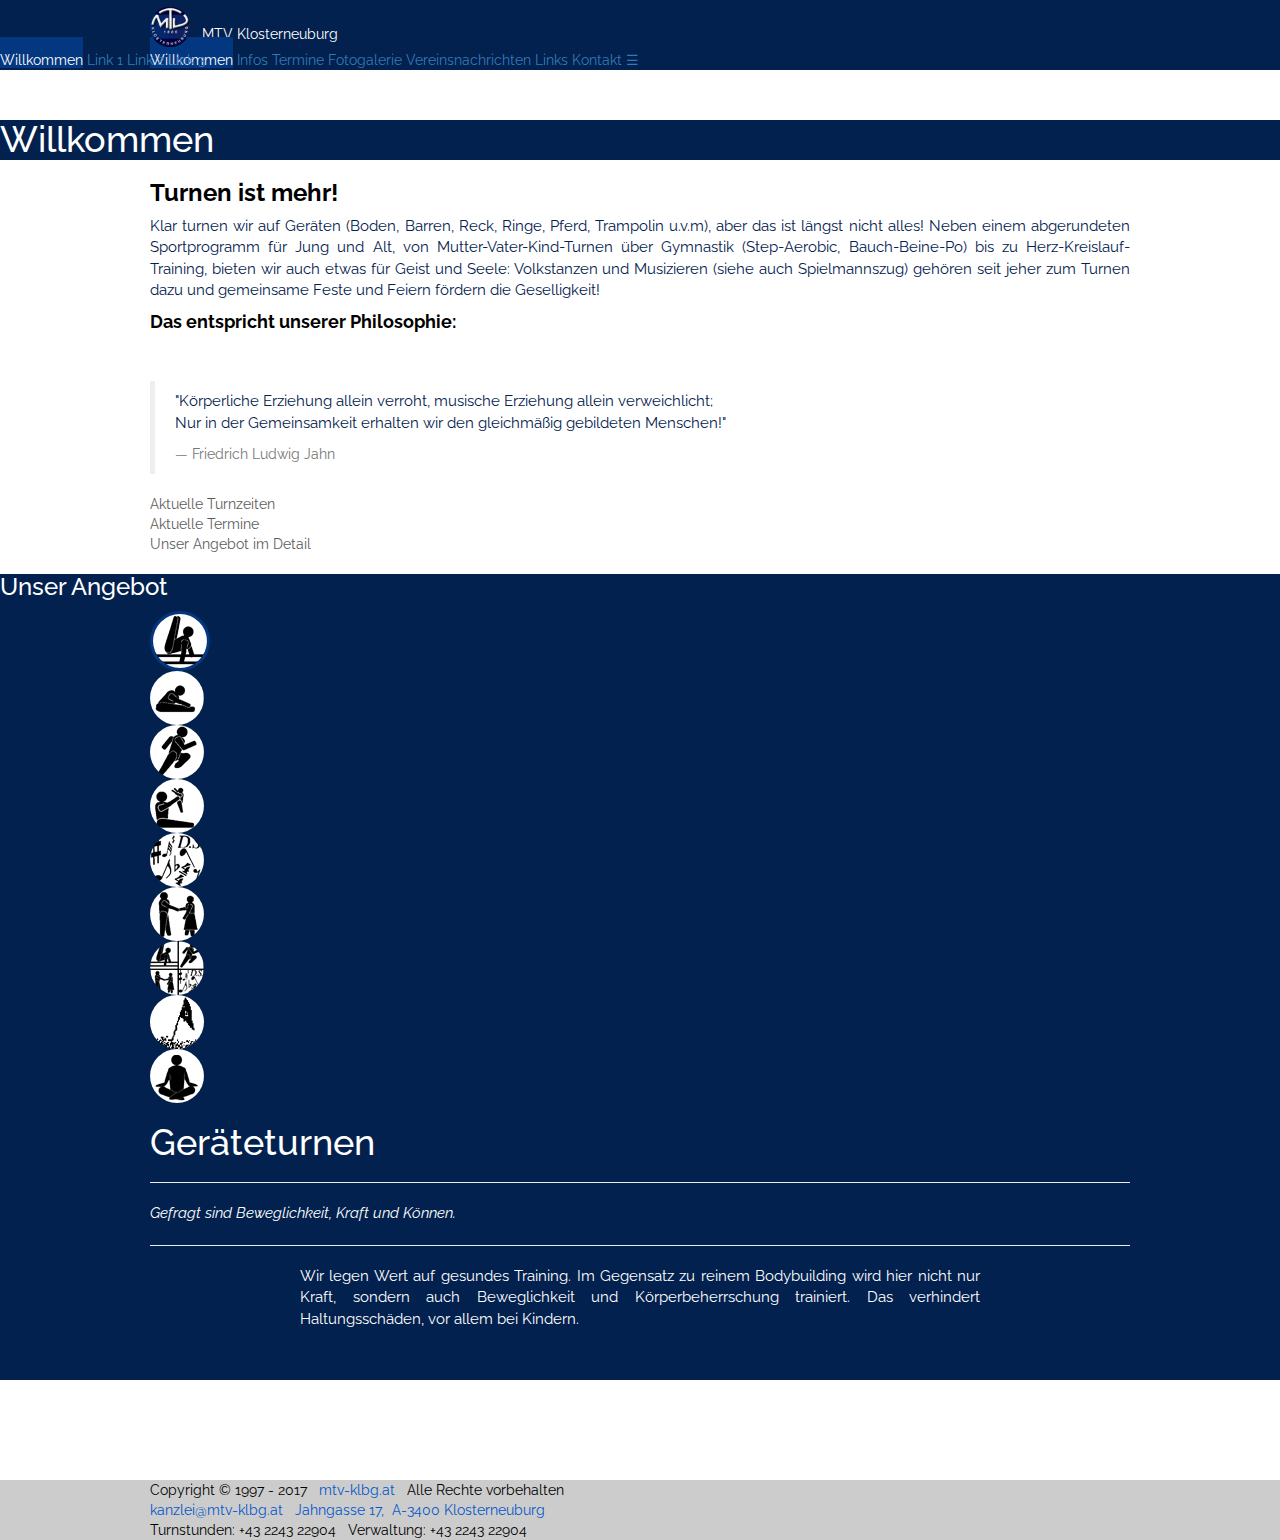
==== commit 70a6a556: "Update" ====
--- a/testing.html
+++ b/testing.html
@@ -65,18 +65,21 @@
 		</script>
 	</head>
 
-	<body style="min-height: 1000px;">
+	<body style=";">
 		
 		<div class="w3-top">
 			<div class="w3-bar w3-theme-d4 w3-card-4 mtv-padding-large" id="navbar">
-				<div class="w3-bar-item w3-button">
+				<div class="w3-bar-item w3-button w3-cell">
 					<img href="#" class="w3-bar-item" src="logo.png" style="height: 25px; padding: 0 0 0 0;" />
 					&nbsp;&nbsp;MTV Klosterneuburg
 				</div>
 				<a href="#" class="w3-bar-item w3-button w3-theme w3-hide-small w3-hide-medium">Willkommen</a>
-				<a href="#" class="w3-bar-item w3-button w3-hide-small w3-hide-medium">Link 1</a>
-				<a href="#" class="w3-bar-item w3-button w3-hide-small w3-hide-medium">Link 2</a>
-				<a href="#" class="w3-bar-item w3-button w3-hide-small w3-hide-medium">Link 3</a>
+				<a href="#" class="w3-bar-item w3-button w3-hide-small w3-hide-medium">Infos</a>
+				<a href="#" class="w3-bar-item w3-button w3-hide-small w3-hide-medium">Termine</a>
+				<a href="#" class="w3-bar-item w3-button w3-hide-small w3-hide-medium">Fotogalerie</a>
+				<a href="#" class="w3-bar-item w3-button w3-hide-small w3-hide-medium">Vereinsnachrichten</a>
+				<a href="#" class="w3-bar-item w3-button w3-hide-small w3-right w3-hide-medium">Links</a>
+				<a href="#" class="w3-bar-item w3-button w3-hide-small w3-right w3-hide-medium">Kontakt</a>
 				<a href="javascript:void(0)" class="w3-bar-item w3-button w3-right w3-hide-large" onclick="myFunction()">&#9776;</a>
 			</div>
 			
@@ -96,7 +99,7 @@
 			<h3>Turnen ist mehr!</h3>
 			<p class="mtv-justify">
 				Klar turnen wir auf Geräten (Boden, Barren, Reck, Ringe, Pferd, Trampolin u.v.m), aber das ist längst nicht alles! Neben einem abgerundeten Sportprogramm 
-				für Jung und Alt von Mutter-Vater-Kind-Turnen über Gymnastik (Step-Aerobic, Bauch-Beine-Po) bis zu Herz-Kreislauf-Training bieten wir auch etwas für Geist und Seele: 
+				für Jung und Alt, von Mutter-Vater-Kind-Turnen über Gymnastik (Step-Aerobic, Bauch-Beine-Po) bis zu Herz-Kreislauf-Training, bieten wir auch etwas für Geist und Seele: 
 				Volkstanzen und Musizieren (siehe auch Spielmannszug) gehören seit jeher zum Turnen dazu und gemeinsame Feste und Feiern fördern die Geselligkeit!
 			</p>
 		</div>
@@ -121,9 +124,9 @@
 			</div>
 		</div>
 		
-		<div class="w3-container w3-theme-d4 w3-center mtv-image-list-container-425-large mtv-image-list-container-530-small">
+		<div class="w3-container w3-theme-d4 w3-center mtv-image-list-container mtv-image-list-container-425">
 			<h3>Unser Angebot</h3>
-			<div class="mtv-padding-large mtv-image-list" style="overflow-x: scroll;">
+			<div class="mtv-padding-large mtv-image-list" style="overflow-x: auto;">
 				<div class="w3-cell-row">
 					<div class="mtv-image-list-cell w3-cell">
 						<img class="mtv-image-list-img active" src="GIFs/turnen.gif" onclick="nextTopic(1, this);">
@@ -273,6 +276,15 @@
 					<br><br>
 				</div>
 			</div>
+		</div>
+		
+		
+		<div class="mtv-padding-large mtv-footer w3-button-theme w3-center">
+			Copyright © 1997 - 2017 &nbsp; <a href="http://www.mtv-klbg.at">mtv-klbg.at</a> &nbsp; Alle Rechte vorbehalten<br>
+			<a href="mailto:kanzlei@mtv-klbg.at">kanzlei@mtv-klbg.at</a> &nbsp; 
+			<a href="https://www.google.com/maps/place/Jahngasse+17,+3400+Klosterneuburg,+%C3%96sterreich/@48.3007221,16.3223688,80a,20y,40.78h,46.61t/data=!3m1!1e3!4m5!3m4!1s0x476d0f1f187bf10f:0x6ac834808ec106ea!8m2!3d48.3011746!4d16.3233843">
+			Jahngasse 17, &nbsp;A-3400 Klosterneuburg</a><br>
+			Turnstunden: +43 2243 22904 &nbsp; Verwaltung: +43 2243 22904
 		</div>
 		
 		<script>
--- a/theme.css
+++ b/theme.css
@@ -1,4 +1,15 @@
-<!DOCTYPE css>
+.mtv-footer a:hover {
+	color: #02275a;
+	text-decoration: none;
+}
+
+.mtv-footer a {
+	color: #0558cb;
+}
+
+
+
+.w3-button-theme {color: #000 !important; background-color: #ccc !important}
 .w3-theme-l5 {color:#000 !important; background-color:#e9f2fe !important}
 .w3-theme-l4 {color:#000 !important; background-color:#b5d3fd !important}
 .w3-theme-l3 {color:#fff !important; background-color:#6ca8fb !important}
@@ -56,6 +67,7 @@
 
 
 @media screen and (max-width: 600px) {
+	.mtv-image-list-container{height: 380px !important; overflow-y: auto;}
 	.mtv-image-list-img {height: 30px !important; margin: 0px !important; padding: 0px !important;}
 	.mtv-image-list-cell{height: 40px !important; padding-bottom: 0px !important; margin: 0px !important}
 	.mtv-image-list {min-height: 0px !important;}
@@ -70,6 +82,7 @@
 
 @media screen and (max-width: 994px) {
 	.mtv-padding-large{padding-left: 20px; padding-right: 20px !important}
+	.mtv-image-list-container .mtv-padding-large{padding-left: 0px !important; padding-right: 0px !important}
 	.mtv-maring-large{margin-left: 20; margin-right: 20 !important}
 }
 
@@ -99,6 +112,8 @@
 .mtv-justify {text-align: justify !important}
 .mtv-kursiv {font-style: italic !important}
 
+.mtv-footer {margin-top: 100px !important}
+
 .mtv-animate-fadein{position:relative;-webkit-animation:mtv_fadein 0.6s;animation:mtv_fadein 0.6s}
 @-webkit-keyframes mtv_fadein{from{opacity:0} to{opacity:1}}
 @keyframes mtv_fadein{from{opacity:0} to{opacity:1}}
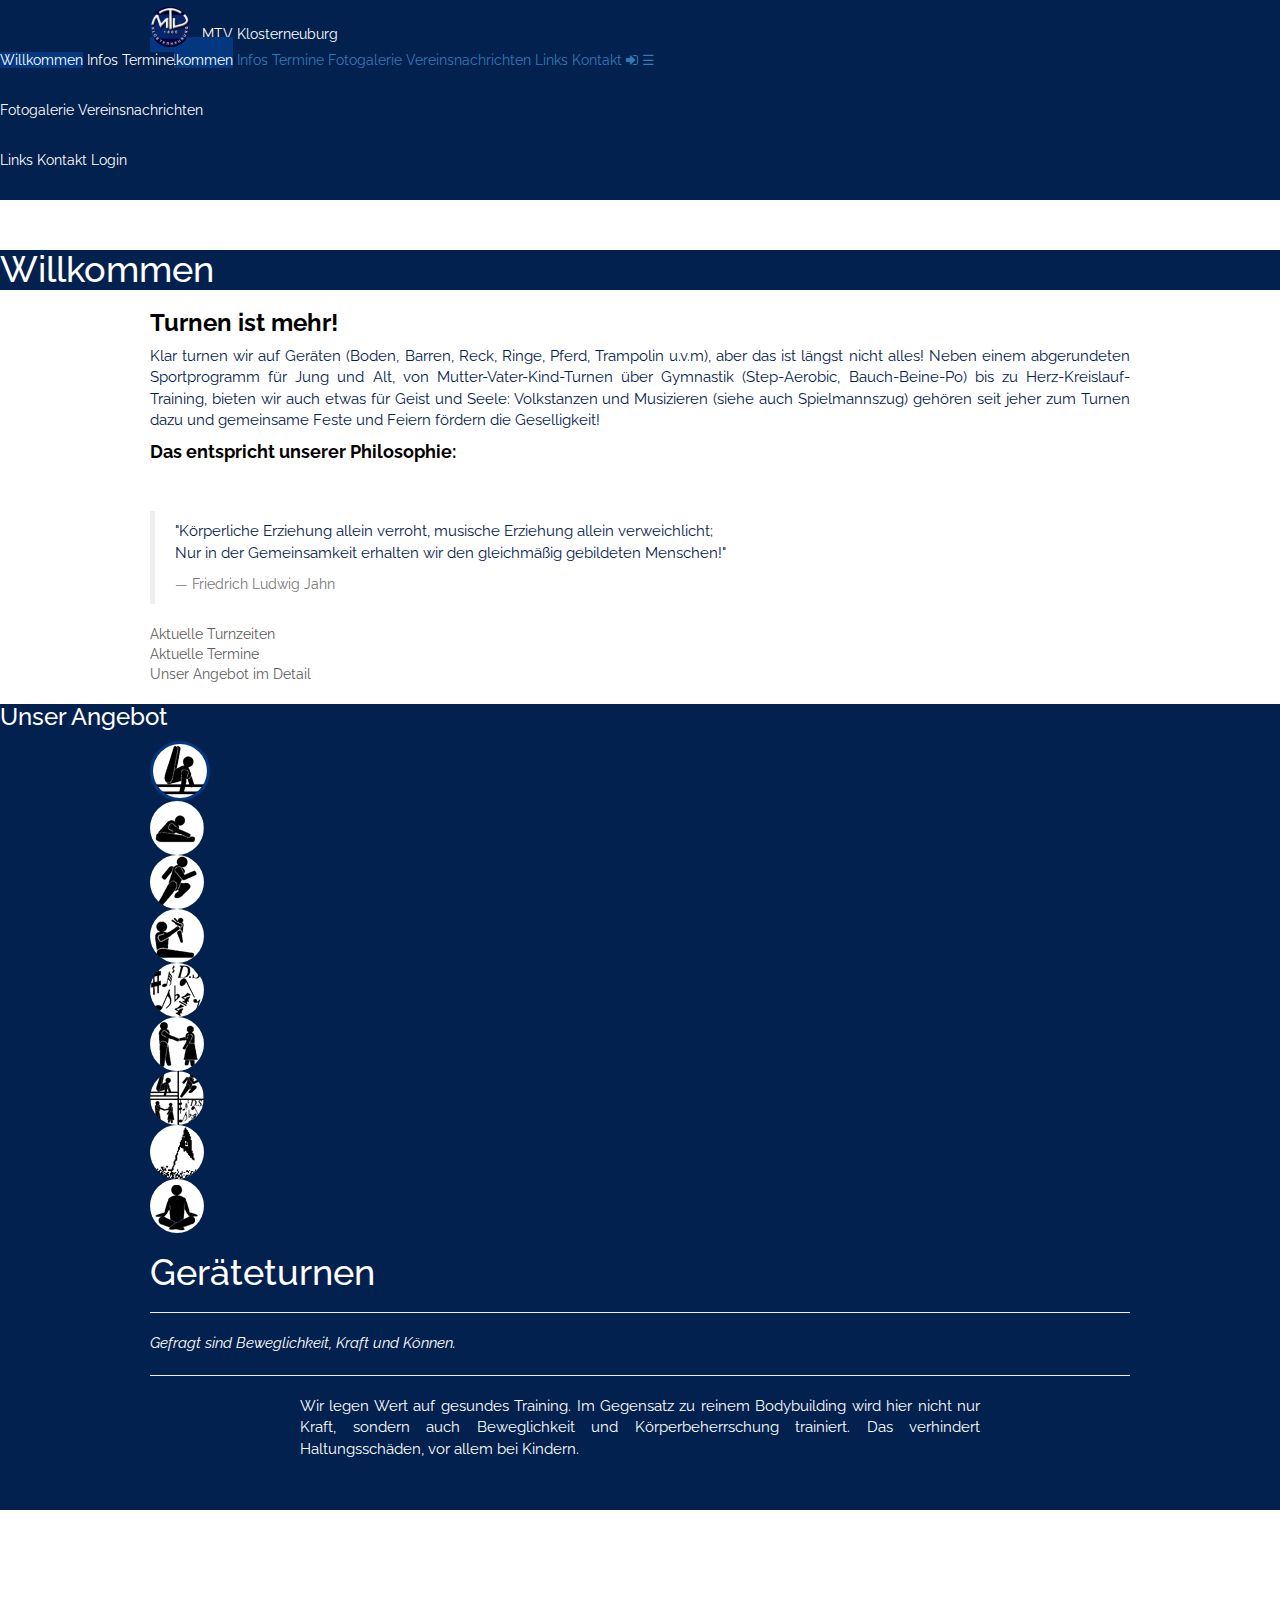
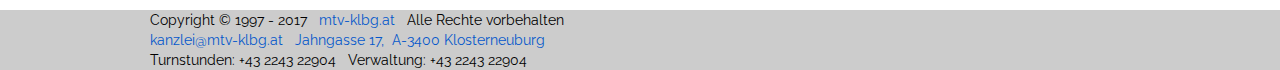
==== commit 798951bd: "Update testing + theme" ====
--- a/testing.html
+++ b/testing.html
@@ -10,6 +10,7 @@
 		<link rel="stylesheet" href="https://maxcdn.bootstrapcdn.com/bootstrap/3.3.7/css/bootstrap.min.css">
 		<link rel="stylesheet" href="https://www.w3schools.com/lib/w3.css">
 		<link rel="stylesheet" href="https://fonts.googleapis.com/css?family=Raleway">
+		<link rel="stylesheet" href="https://cdnjs.cloudflare.com/ajax/libs/font-awesome/4.7.0/css/font-awesome.min.css">
 		<link rel="stylesheet" href="theme.css">
 
 		<style>
@@ -18,6 +19,14 @@
 			}
 			p {
 			font-size: 15px;
+			}
+			
+			@media screen and (max-width: 600px) {
+				.mtv-footer {font-size: 12px}
+			}
+			
+			@media screen and (max-width: 400px) {
+				.mtv-footer {font-size: 8px}
 			}
 		</style>
 		
@@ -53,10 +62,13 @@
 					return;
 				}*/
 			
-				for (i = 1; i <= nrTopics; i++)
+				for (i = 1; i <= nrTopics; i++) {
 					document.getElementById("topic"+i).style.display = "none";
+					document.getElementById("topic"+i).className = document.getElementById("topic"+i).className.replace(" active", "");
+				}
 					
 				document.getElementById("topic"+id).style.display = "block";
+				document.getElementById("topic"+id).className += " active";
 				imgs = document.getElementsByClassName("mtv-image-list-img");
 				for (i = 0; i < imgs.length; i++)
 					imgs[i].className = imgs[i].className.replace(" active", "");
@@ -80,15 +92,26 @@
 				<a href="#" class="w3-bar-item w3-button w3-hide-small w3-hide-medium">Vereinsnachrichten</a>
 				<a href="#" class="w3-bar-item w3-button w3-hide-small w3-right w3-hide-medium">Links</a>
 				<a href="#" class="w3-bar-item w3-button w3-hide-small w3-right w3-hide-medium">Kontakt</a>
+				<a href="#" class="w3-bar-item w3-button w3-hide-small w3-right w3-hide-medium"><i class="fa fa-sign-in"></i></a>
 				<a href="javascript:void(0)" class="w3-bar-item w3-button w3-right w3-hide-large" onclick="myFunction()">&#9776;</a>
 			</div>
 			
 			
-			<div id="demo" class="w3-bar-block w3-theme-d4 w3-hide w3-hide-large">
-				<a href="#" class="w3-bar-item w3-button w3-theme">Willkommen</a>
-				<a href="#" class="w3-bar-item w3-button">Link 1</a>
-				<a href="#" class="w3-bar-item w3-button">Link 2</a>
-				<a href="#" class="w3-bar-item w3-button">Link 3</a>
+			<div id="navbarCollapsed" class="w3-bar-block w3-theme-d4 w3-hide w3-hide-large">
+				<div class="w3-bar-item w3-cell-row" style="padding: 0px !important">
+					<a href="#" class="w3-third w3-button w3-theme">Willkommen</a>
+					<a href="#" class="w3-third w3-button w3-theme-d4">Infos</a>
+					<a href="#" class="w3-third w3-button w3-theme-d4">Termine</a>
+				</div>
+				<div class="w3-bar-item w3-cell-row" style="padding: 0px !important">
+					<a href="#" class="w3-half w3-button w3-theme-d4">Fotogalerie</a>
+					<a href="#" class="w3-half w3-button w3-theme-d4">Vereinsnachrichten</a>
+				</div>
+				<div class="w3-bar-item w3-cell-row" style="padding: 0px !important;">
+					<a href="#" class="w3-third w3-button w3-theme-d4">Links</a>
+					<a href="#" class="w3-third w3-button w3-theme-d4">Kontakt</a>
+					<a href="#" class="w3-third w3-button w3-theme-d4">Login</a>
+				</div>
 			</div>
 		</div>
 		<div class="w3-container w3-theme-d4 w3-teal w3-center" style="margin-top: 50px;">
@@ -107,7 +130,7 @@
 			<h4 class="w3-left" style="">Das entspricht unserer Philosophie:</h4>
 			<br><br>
 			<blockquote class="mtv-extra-padding mtv-justify" style="padding-top: -10px;">
-				<p>"Körperliche Erziehung allein verroht, musische Erziehung allein verweichlicht;<br>
+				<p class="w3-left">"Körperliche Erziehung allein verroht, musische Erziehung allein verweichlicht;<br>
 				Nur in der Gemeinsamkeit erhalten wir den gleichmäßig gebildeten Menschen!"</p>
 				<footer>Friedrich Ludwig Jahn</footer>
 			</blockquote>
@@ -158,7 +181,7 @@
 				</div>
 			</div>
 			<div class="w3-container mtv-padding-large mtv-image-list-topics">
-				<div class="w3-container active" id="topic1" style="display: block;">
+				<div class="w3-container active" id="topic1">
 					<h1 class="mtv-animate-top">Ger&auml;teturnen</h1>
 					<hr class="mtv-animate-top">
 					<p class="mtv-kursiv mtv-animate-fadein">
@@ -171,7 +194,7 @@
 					</p>
 					<br><br>
 				</div>
-				<div class="w3-container" id="topic2" style="display: none;">
+				<div class="w3-container" id="topic2">
 					<h1 class="mtv-animate-top">Gymnastik</h1>
 					<hr class="mtv-animate-top">
 					<p class="mtv-kursiv mtv-animate-fadein">
@@ -247,7 +270,7 @@
 					</p>
 					<br><br>
 				</div>
-				<div class="w3-container" id="topic8" style="display: none;">
+				<div class="w3-container mtv-animate-top" id="topic8" style="display: none;">
 					<h1 class="mtv-animate-top">Sommerlager</h1>
 					<hr class="mtv-animate-top">
 					<p class="mtv-kursiv mtv-animate-fadein">
@@ -289,7 +312,7 @@
 		
 		<script>
 		function myFunction() {
-			var x = document.getElementById("demo");
+			var x = document.getElementById("navbarCollapsed");
 			if (x.className.indexOf("w3-show") == -1)
 				x.className += " w3-show";
 			else
--- a/theme.css
+++ b/theme.css
@@ -6,8 +6,6 @@
 .mtv-footer a {
 	color: #0558cb;
 }
-
-
 
 .w3-button-theme {color: #000 !important; background-color: #ccc !important}
 .w3-theme-l5 {color:#000 !important; background-color:#e9f2fe !important}
@@ -62,9 +60,12 @@
 .mtv-image-list .active {border: 3px solid #033881}
 
 .mtv-image-list-container-425 {min-height: 425px !important}
-.mtv-image-list-topics .active {display: block}
+.mtv-image-list-topics .active {display: block !important}
 .mtv-image-list-topics .w3-container {display: none}
 
+@media screen and (max-width: 1225) {
+	.w3-hide-large{display: none !important}
+}
 
 @media screen and (max-width: 600px) {
 	.mtv-image-list-container{height: 380px !important; overflow-y: auto;}
@@ -75,12 +76,12 @@
 
 .mtv-card-300 {height: 300px !important; margin: 10px 0px 10px 0px !important; overflow: hidden;}
 
-@media screen and (min-width: 995px) {
+@media screen and (min-width: 1226px) {
 	.mtv-padding-large{padding-left: 150px; padding-right: 150px !important}
 	.mtv-maring-large{margin-left: 50; margin-right: 50 !important}
 }
 
-@media screen and (max-width: 994px) {
+@media screen and (max-width: 1225px) {
 	.mtv-padding-large{padding-left: 20px; padding-right: 20px !important}
 	.mtv-image-list-container .mtv-padding-large{padding-left: 0px !important; padding-right: 0px !important}
 	.mtv-maring-large{margin-left: 20; margin-right: 20 !important}
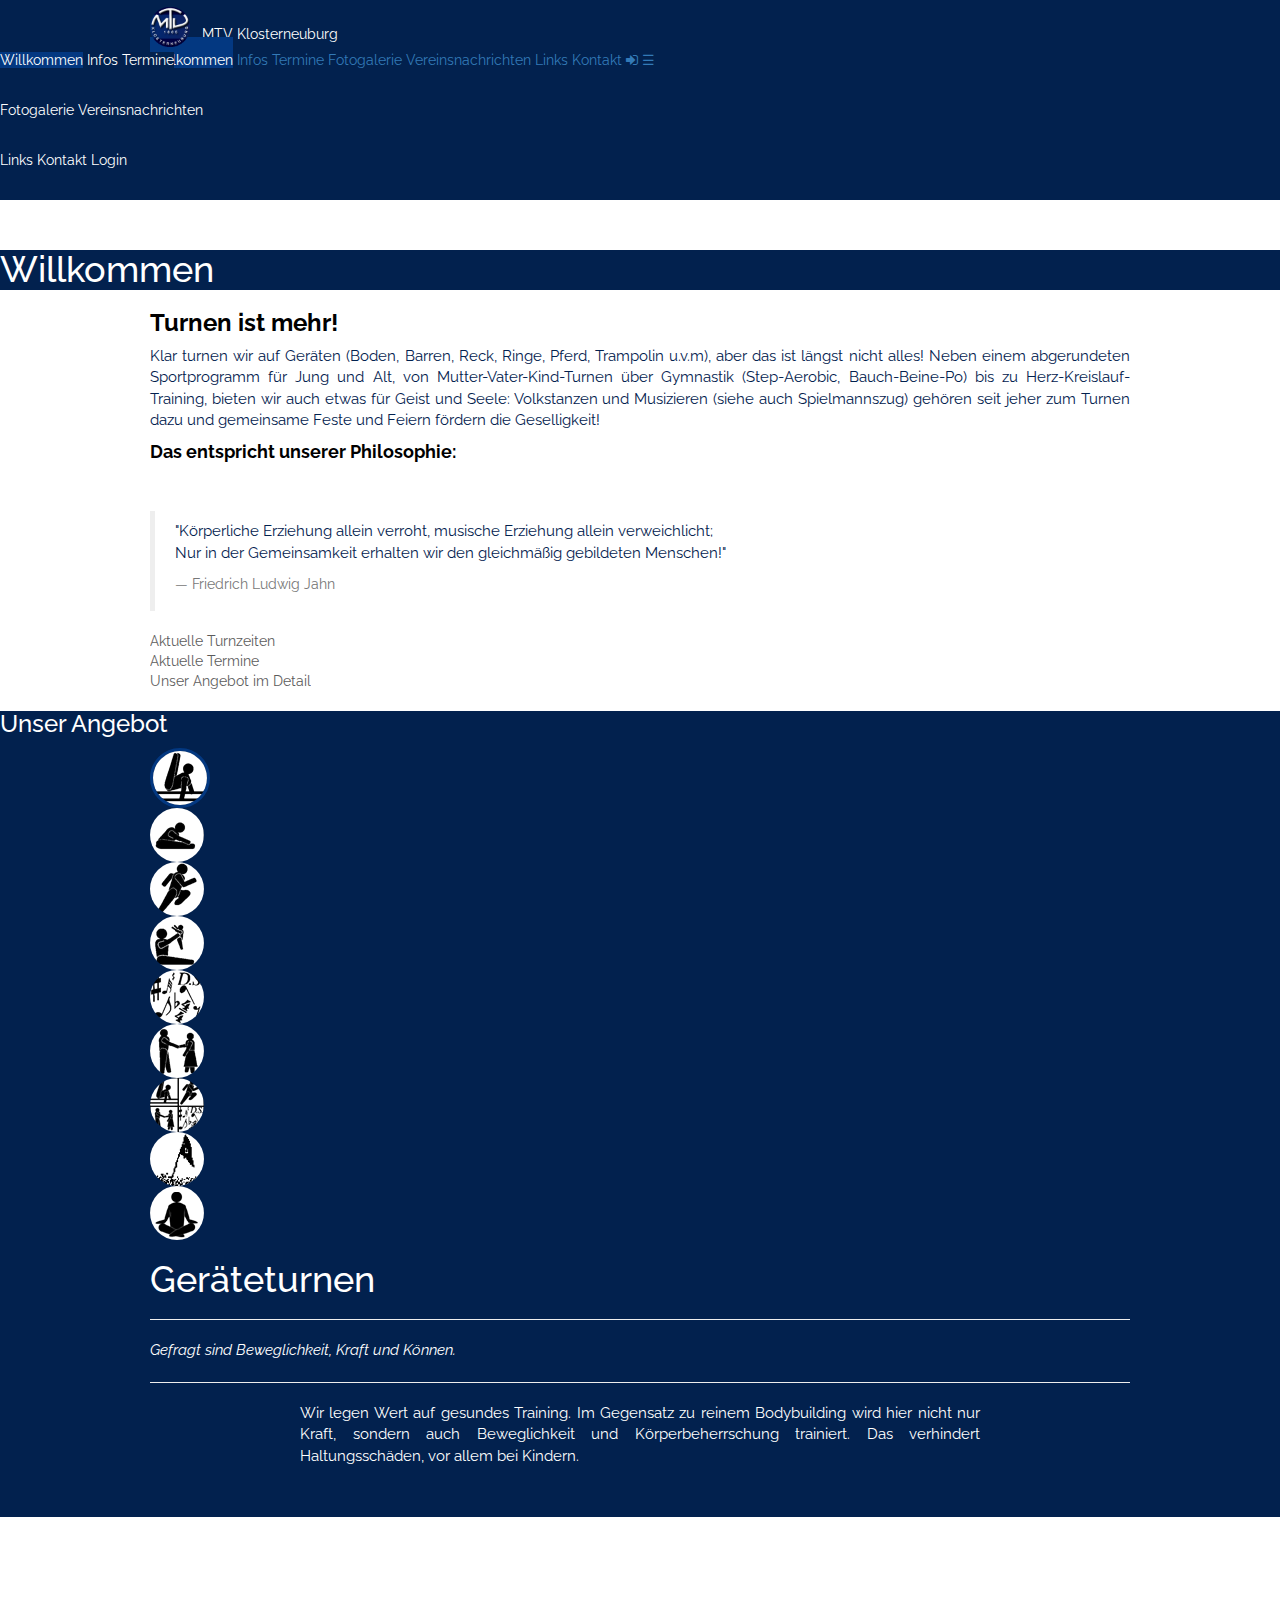
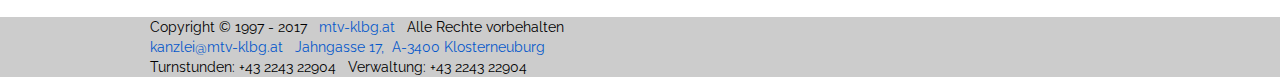
==== commit 34752e29: "Update dummies" ====
--- a/testing.html
+++ b/testing.html
@@ -13,22 +13,6 @@
 		<link rel="stylesheet" href="https://cdnjs.cloudflare.com/ajax/libs/font-awesome/4.7.0/css/font-awesome.min.css">
 		<link rel="stylesheet" href="theme.css">
 
-		<style>
-			body {
-			font-family: "Raleway", sans-serif;
-			}
-			p {
-			font-size: 15px;
-			}
-			
-			@media screen and (max-width: 600px) {
-				.mtv-footer {font-size: 12px}
-			}
-			
-			@media screen and (max-width: 400px) {
-				.mtv-footer {font-size: 8px}
-			}
-		</style>
 		
 		<script>
 			window.onresize = function() {
@@ -129,8 +113,8 @@
 		<div class="w3-container w3-font-theme-d4 w3-center mtv-padding-large mtv-margin-large">
 			<h4 class="w3-left" style="">Das entspricht unserer Philosophie:</h4>
 			<br><br>
-			<blockquote class="mtv-extra-padding mtv-justify" style="padding-top: -10px;">
-				<p class="w3-left">"Körperliche Erziehung allein verroht, musische Erziehung allein verweichlicht;<br>
+			<blockquote id="flj_quote" class="mtv-extra-padding mtv-justify" style="padding-top: -10px;">
+				<p>"Körperliche Erziehung allein verroht, musische Erziehung allein verweichlicht;<br>
 				Nur in der Gemeinsamkeit erhalten wir den gleichmäßig gebildeten Menschen!"</p>
 				<footer>Friedrich Ludwig Jahn</footer>
 			</blockquote>
--- a/theme.css
+++ b/theme.css
@@ -1,3 +1,18 @@
+body {
+	font-family: "Raleway", sans-serif;
+}
+p {
+	font-size: 15px;
+}
+
+@media screen and (max-width: 600px) {
+	.mtv-footer {font-size: 12px}
+}
+
+@media screen and (max-width: 400px) {
+	.mtv-footer {font-size: 8px}
+}
+
 .mtv-footer a:hover {
 	color: #02275a;
 	text-decoration: none;
@@ -5,6 +20,20 @@
 
 .mtv-footer a {
 	color: #0558cb;
+}
+
+.mtv-footer:active {
+	color: #02275a;
+	text-decoration: none;
+}
+
+.mtv-footer:visited {
+	color: #0558cb;
+	text-decoration: none;
+}
+
+@media screen and (min-width: 600px) {
+	#flj_quote {min-height: 100px !important}
 }
 
 .w3-button-theme {color: #000 !important; background-color: #ccc !important}
